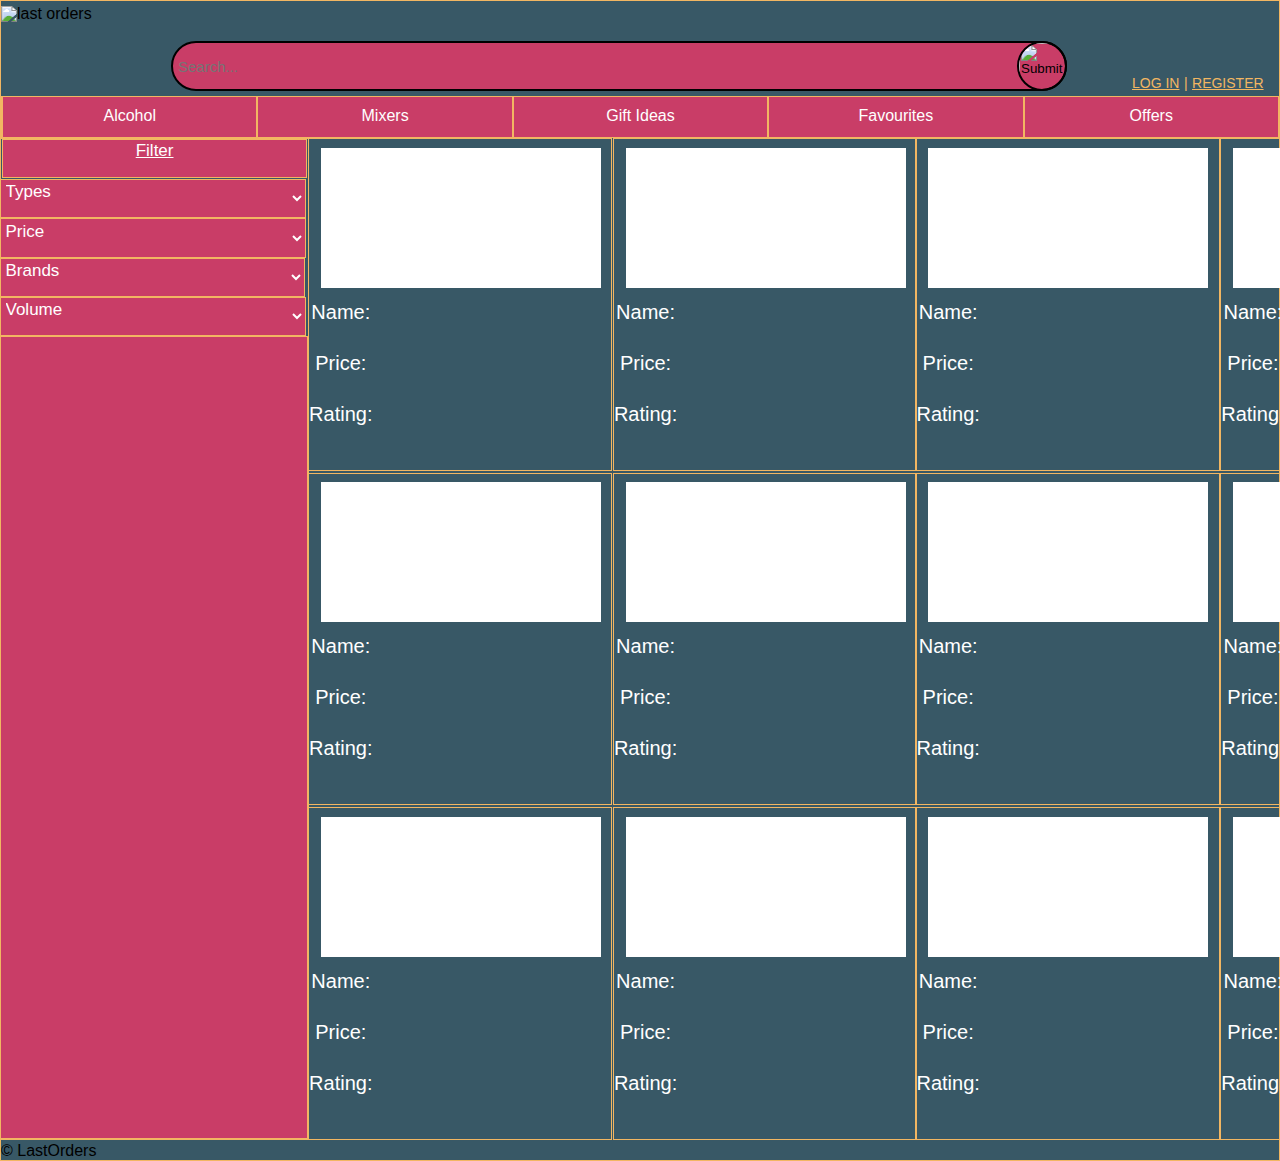
==== resultpage.html @ b649eef0 "Add files via upload" ====
<!DOCTYPE html>
<html>
    <head>
        <meta charset="utf-8">
        <title></title>
        <link rel="stylesheet" href="style.css">
        <meta name="viewport" content="width-device-width, initial-scale-1">
        <link rel="stylesheet" href="https://use.fontawesome.com/releases/v5.12.0/css/all.css">
        <script scr="lastOrder.js"></script>
    </head>
    <body>
        <header id="header">
            <img src="images/lastOrderLogo.jpg" alt="last orders" class="logo" width="105px" height="85px">
            <form action="#" method="#" class="searching">
                <input type="text" name="search" placeholder="Search..." class="searchText" />
                <input type="image" name="submit" src="images/searchbar.png" class="searchBtn" width="50px" height="50px"/>
            </form>
            <ul class="topNav">
                <a href="#">LOG IN</a>
                <span class="pipe">|</span>
                <a href="#">REGISTER</a>
            </ul>
            <div class="space"></div>
        </header>
        
        <nav id="nav">
            <ul>
                <li class="main-nav nav-drop"><a href="#">Alcohol</i></a>
                <li class="main-nav"><a href="#">Mixers</i></a>
                <li class="main-nav"><a href="#">Gift Ideas</i></a>
                <li class="main-nav"><a href="#">Favourites</i></a>
                <li class="main-nav"><a href="#">Offers</i></a>
            </ul>
        </nav>
        <main>

<table  style= "position: static; right:0.1em; top: 6.70em; overflow: hidden;" id="results" BORDER=1>
  <tr>
    <tbody>
      <td rowspan=5 class="row"> 
          <div>
          <div>
          <div id = "filter">Filter</div>
          </div>
        



          <select class name="drop_down_menu" id="types" >
          <option value="" style='display: none' selected disabled>Types</option>
           <option value="1">Type 1</option>
          <option value="2">Type 2</option>
          <option value="3">Type 3</option>
           </div>
          </div>
          </select>
          </div>

          <div>
        <select class name="drop_down_menu" id="price" >
          <option value="" style='display: none' selected disabled>Price</option>
          <option value="1" >Type 1</option>
          <option value="2">Type 2</option>
          <option value="3">Type 3</option>
        </select>
          </div>

          <div>
          <select class name="drop_down_menu" id="brands" >
           <option value="" style='display: none' selected disabled>Brands</option>
           <option value="1" >Type 1</option>
           <option value="2">Type 2</option>
           <option value="3">Type 3</option>
          </select>
           </div>

           <div>
           <select class name="drop_down_menu" id="volume" >
            <option value="" style='display: none' selected disabled>Volume</option>
            <option value="1" >Type 1</option>
            <option value="2">Type 2</option>
            <option value="3">Type 3</option>
          </select>
           </div>

           <div class name="drop_down_menu" id="blank"></div>

    

            <td style="right:0.62em; height: 30%; text-align: center;" >
           
              <div> 
                <img src="blank.png" alt="image" class="img" width="280px" height="140px"> 
              </div>

              <div id="text">Name:</div>
              <div id="text">Price:</div>
              <div id="text">Rating:</div>

            </td>
        
        
            <td style="right:0.7em; height: 30%; text-align: center;">
             
              <div> 
                <img src="blank.png" alt="image" class="img" width="280px" height="140px"> 
              </div>

              <div id="text">Name:</div>
              <div id="text">Price:</div>
              <div id="text">Rating:</div>

            </td>
        

            <td style="right:0.89em; height: 30%; text-align: center;">
             
              <div> 
                <img src="blank.png" alt="image" class="img" width="280px" height="140px"> 
              </div>

              <div id="text">Name:</div>
              <div id="text">Price:</div>
              <div id="text">Rating:</div>

            </td>
    
            <td style="right:0.97em; height: 30%; text-align: center;">
             
              <div> 
                <img src="blank.png" alt="image" class="img" width="280px" height="140px"> 
              </div>

              <div id="text">Name:</div>
              <div id="text">Price:</div>
              <div id="text">Rating:</div>

            </td>
          
           <tr>
             <td style="right:0.62em; height: 30%; text-align: center;">
            
              <div> 
                <img src="blank.png" alt="image" class="img" width="280px" height="140px"> 
              </div>

              <div id="text">Name:</div>
              <div id="text">Price:</div>
              <div id="text">Rating:</div>

            </td>
             
            </td>
             <td style="right:0.7em; height: 30%; text-align: center; ">
            
              <div> 
                <img src="blank.png" alt="image" class="img" width="280px" height="140px"> 
              </div>

              <div id="text">Name:</div>
              <div id="text">Price:</div>
              <div id="text">Rating:</div>
            
            </td>
             <td style="right:0.89em; height: 30%; text-align: center; ">
            
              <div> 
                <img src="blank.png" alt="image" class="img" width="280px" height="140px"> 
              </div>

              <div id="text">Name:</div>
              <div id="text">Price:</div>
              <div id="text">Rating:</div>

            </td>
             <td style="right:0.97em; height: 30%; text-align: center; ">
            
              <div> 
                <img src="blank.png" alt="image" class="img" width="280px" height="140px"> 
              </div>

              <div id="text">Name:</div>
              <div id="text">Price:</div>
              <div id="text">Rating:</div>
              
            </td>

          </tr>
 
          <td style="right:0.62em; height: 30%; text-align: center;" >
           
            <div> 
              <img src="blank.png" alt="image" class="img" width="280px" height="140px"> 
            </div>

            <div id="text">Name:</div>
            <div id="text">Price:</div>
            <div id="text">Rating:</div>

          </td>
      
      
          <td style="right:0.7em; height: 30%; text-align: center;">
           
            <div> 
              <img src="blank.png" alt="image" class="img" width="280px" height="140px"> 
            </div>

            <div id="text">Name:</div>
            <div id="text">Price:</div>
            <div id="text">Rating:</div>

          </td>
      

          <td style="right:0.89em; height: 30%; text-align: center;">
           
            <div> 
              <img src="blank.png" alt="image" class="img" width="280px" height="140px"> 
            </div>

            <div id="text">Name:</div>
            <div id="text">Price:</div>
            <div id="text">Rating:</div>

          </td>
  
          <td style="right:0.97em; height: 30%; text-align: center;">
           
            <div> 
              <img src="blank.png" alt="image" class="img" width="280px" height="140px"> 
            </div>

            <div id="text">Name:</div>
            <div id="text">Price:</div>
            <div id="text">Rating:</div>

          </td>

     </td>
   </tbody>
  </tr>
  
 
</table>

</section>


 </main>
        <footer id="footer" position= "fixed"; style="padding:0px 10.5em 0px 0px; ">&#169; LastOrders</footer>
</body>
</html>
---- style.css ----
*{
    margin: 0;
    padding: 0;
    box-sizing: border-box;
    font-family: Arial, Helvetica, sans-serif;
}

body{
    display: flex;
    flex-direction: column;
    min-height: 100vh;
    background-color: #385866;
    border: 1px solid #f2b662;
}

#header{
    display: flex;
    flex-flow: row wrap;
    justify-content: flex-start;
    width: 100%;
    margin: 5px 0;
    line-height: 100%;
}


.searching{
    display: flex;
    flex-flow: row wrap;
}

#header .searching {
    align-self: flex-end;
    padding: 0 65px;
}

.searchText{
    align-self: flex-end;
    width: 70vw;
    height: 50px;
    border-radius: 40px;
    padding-left: 5px;
    padding-right: 50px;
    border: 2px solid #000;
    background-color: #c93d67;
    font-size: 15px;
    color: #fff;
}

.searchBtn{
    align-self: flex-end;
    border: 2px solid #000;
    margin-left: -50px;
    border-radius: 25px;
}


#header .topNav {
    align-self: flex-end;
}

.topNav a, .topNav .pipe {
    color: #f2b662;
    font-size: 14px;
}

/*MAIN NAVIGATION */

#nav{
    width: 100%;
    background-color: #c93d67;
    border:1px solid #f2b662;
    border-right: none;
    box-sizing: border-box;
}

#nav  ul{
    overflow: hidden;
    margin: 0;
    padding: 0;
}

#nav ul .main-nav {
    list-style: none;
    float: left;
    text-align: center;
    border-left: 1px solid #f2b662;
    border-right: 1px solid #f2b662;
    width: 20%;
    width: calc(100% / 5);
    
}


nav ul .main-nav:first-child {
    border-left: none;
  }
  
nav ul .main-nav a {
    display: block;
    text-decoration: none;
    color: #fff;
    padding: 10px 0;
    height: 40px;
    transition: background 0.5s;
}

.main-nav:hover {
    background-color: rgba(125, 94, 103, 0.5);
    transition: ease-in;
}

#nav .main-nav:hover .sub-nav > li {
    display: flex;
    top: 0px;
}

#nav .main-nav:hover .sub-nav {
    background-color: #c93d67;
    border:1px solid #f2b662;
}

/* sub navigation not shown */
.sub-nav li{
    display: none;
    position: absolute;
    top: 0px;
}

/* sub navigation is shown */
.sub-nav {
    position: absolute;
    column-count: 3;
    width: 45%;
    text-align: left;
    column-rule: 1px solid #000;
}

.sub-nav li {
    position: relative;
    font-size: 15px;
    color: #fff;
}

.sub-nav .sub-head {
    font-weight: bold;
}

.sub-nav li a {
    font-size: 15px;
    line-height: 5px;

}

.sub-nav li a:hover {
    color: #000;
}

main{
    display: flex;
    
    flex: 1 0 auto;
}

/* REGISTER AND LOGIN PAGE*/
.lastOrder-form {
    display: flex;
    flex-direction: column;
    justify-content: center;
    align-items: center;
    flex: 2 0 auto;
}

.inner-form, .login-form {
    display: flex;
    justify-content: flex-end;
    color: #fff;
}

.inner-form{
    margin-bottom: 5px;
}
.login-form{
    margin-bottom: 20px;
}

.login-form > label, .inner-form > label {
    margin-right: 10px;
    align-self: center;
}
.login-form > input[type="text"],
.inner-form > input[type="text"],
.login-form > input[type="password"],
.inner-form > input[type="password"],
.inner-form > textarea,
.inner-form > #volume{
    padding: 5px 2px;
    border: 1px solid #f2b662;
    background-color: #fff;
    color: #000;
}

#product-vol{
    width: 50px;
    margin-left: 6em;
}

#volume {
    margin-left: 10px;
}

/*
.login-form > input[type="password"],
.reg-form > input[type="password"] {
    padding: 5px 2px;
    border: 1px solid #f2b662;
    background-color: #c93d67;
    color: #fff;
} */

.inner-formBtn {
    display: flex;
    justify-content: flex-end;
}

.inner-formBtn > input[type="submit"] {
    padding: 5px;
    color: #fff;
    border: 1px solid #f2b662;
    background-color: #c93d67;
    cursor: pointer;
}

.alchol-prod-section{
      display: flex;
      flex-flow: row wrap;
      padding: 15px 30px;
}

/* Home Page*/
.image-slider {
    width: 100%;
    height: 200px;
}

/* Product Page */
.alcohol-card{
    display: flex;
    flex-direction: column;
}

.alcohol-image {
    display: flex;
    justify-content: center;
    align-items: center;
    margin-bottom: 20px;
    width:230px;
    height:290px;
    border: 2px solid #000;
    background-color: #fff;
}

.alcohol-reviews{
    width:230px;
    height:120px; 
    border: 2px solid #000;
    background-color: #c93d67;
}

.alcohol-reviews h3{
    color: #fff;
    margin: 20px 0 0 10px;
}

.alcohol-reviews img{
    margin-top: 10px;
}

.alcohol-info{
    display: inline-block;
    align-self: center;
    margin: 0 3em;
    width:650px;
    height:260px;  
    border: 2px solid #000;
    background-color: #fff;
}
.alcohol-info h3 u{
    display: block;
    font-size: 20px;
    padding-top: 0.5em;
    padding-bottom: 0.5em;
    text-align: center;
}

.alcohol-info > ul{
    padding-left: 7.5em;
}
.alcohol-info > ul li {
    font-size: 13px;
    padding-bottom: 0.5em;
    padding-left: 1em;
}

.table {
    width: 100%;
}
.table tr th td {
    display: block;
}

.table tr {
    padding-top: 0.2em;
    float: left;
    width: 50%;
    border: 1px solid black;
    font-size: 12px;
}

.add-to-order {
    align-self: center;
    width:300px;
    height:330px;
    border: 2px solid #000;
    background-color: #c93d67;
}

.add-to-order h2{
    color: #fff;
    padding-top: 10px;
    padding-left: 10px;
}


.add-inner {
    display: block;
    width: 260px;
    height: 100px;
    margin: 10px;
    border: 2px solid #000000;
    background-color: #fff;
}

.add-inner li {
    list-style: none;
    margin-top: 5px;
    margin-bottom: 15px;
}


.add-form {
    display: block;
    padding-top: 15px;
    margin-left: 20px;
    width: 100%;
}

.add-form ul {
    list-style-type: none;
}

.add-form > li {
    display: flex;
    justify-content: center;
    align-items: center;
}

.add-form label {
    color: #fff;
    float: left;
    width: 200px;
}

.basket-no {
    margin-bottom: 10px;
    width: 40px;
    text-align: center;

}
.check-box {
    outline: 1px solid #000;
    transform: scale(1.5);
    margin-left: 5px;
}

.btn-add {
    width: 250px;
    margin-top: 10px;
    padding-top: 5px;
    padding-bottom: 3px;
    font-size: 18px;
    background-color: #385866;
    border: 2px solid #000;
    color: #fff;
    text-decoration: underline;
}

.btn-add:hover {
    background-color: #3e4c52;
}



.footer{
    border: 1px solid #f2b662;
    padding: 10px;
    width: 100%;
    position: relative; 

    
}
@media (min-width: 768px) {
    #nav .main-nav:hover .sub-nav > li {
            display: block;
            top: 0px;
    } 
    #nav { 
        display: block !important; 
    }

}
#nav-icon {
    display: none;
}
@media (max-width: 767px){
    html{
        width: fit-content;
    }
    #header .searching {
        align-self: flex-end;
        padding: 0 5px;
    }

    .searchText{
        width: 60vw;
    }
    #nav {
        display: none;
    }
    #nav > ul {
        width: auto;
    }
    #nav ul .main-nav {
        width: auto;

    }
   #nav ul .main-nav{
        float: none;
    }


    #nav .main-nav:hover .sub-nav {
        border: none;
    }

    .sub-nav  {
        position: static;
        column-count: 1;
        column-rule: none;
        width: 100%;
    }
    .sub-nav a{
        width: 100%;
        margin: 0 auto;
    }

    .sub-block .sub-nav {
        display: block !important;
    }
    .sub-nav li {
        display: none;
    }
    #nav-icon {
        display: block;
        height: 35px;
        background-color: rgba(125, 94, 103, 0.5);
        color: #fff;
        cursor: pointer;
        text-align: right;
        margin-right: 5px;
        font-size: 25px;
    }
}

@media screen and (max-width: 770px)   
and (max-width: 1024px) {

    html{
        width: fit-content;
    }
    #header .searching {
        align-self: flex-end;
        padding: 0 20px;
    }

    .searchText{
        width: 60vw;
    }
   #nav {
        width: auto;
    }

    #nav > ul {
        width: auto;
    }
    #nav ul .main-nav {
        width: auto;

    }
    
    .alchol-prod-section{
        display: flex;
        flex-flow: row;
        justify-content: center;
    }

    .img-product{
        width: 100px;
        height: 150px;
    }
    
    .alcohol-image {
        width:150px;
        height:200px;
    }

    .alcohol-reviews{
        width:150px;
        height:100px; 
    }
    .alcohol-reviews h3{ 
        font-size: 15px;;
    }
    .review-star{
        width: 25px;
        height: 25px;
    }

    .alcohol-reviews h3{
        margin-top: 15px;
    }

    .alcohol-info{
        align-self: flex-start;
        margin: 0 1em;
        width:auto;
        height:auto;  
    }
   .add-to-order h2{
        margin-top: 5px;
        font-size: 20px;
    }
    
    .add-to-order {
        align-self: flex-start;
        width:250px;
        height:auto;
    }

    .add-inner {
        width: 160px;
        height: 100px;
    }

    .add-inner li {
        font-size: 12px;
        height: auto;
        margin-bottom: 1px;
        margin-left: 2px;
    }
    .add-form {
        display: flex;
        flex-direction: column;
        padding-left: 6px;
        padding-top: 5px;
    }
    .add-form  label {
        width: auto;
    }
    
    
    .basket-no {
        margin-bottom: 5px;
        width: 40px;
        text-align: center;
    
    }
    .check-box {
        transform: scale(1);
    }
    
    .btn-add {
        width: 150px;
        margin-left: 10px;
    }

}

/*@media screen and (min-width : 1536px) {

    #nav > ul > .main-nav > a {
        padding: 5px 11.3em 5px 5px;
        font-size: 20px;
    }

} */


/*/ Results Page /*/

#results{
    border:0px solid #f2b662;
    padding: 1px 10em 0px 0px; 
    margin: -5px 0 0 -0.5px;
    width: 100%;
    font-size: 20px;
    text-decoration: none;
    position: relative;


}


#filter{

    font-size: 17px;
    text-decoration: underline;
    color: white;
    background-color: #c93d67;
    border: 1px solid #f2b662;
    padding: 1px 0em 16px 1px; 
    margin:  0px 2.2px 0.5px 2px; 
    text-align: center;
    box-sizing: border-box; 
    position: relative;
    margin-left: 8px;
    width:97.2%;


}


#types{

    font-size: 17px;
    color: white;
    background-color: #c93d67;
    border: 1px solid #f2b662;
    padding: 1.8px 13.64em 15px 1px; 
    box-sizing: border-box; 
    margin-left: 6px;
    position: relative;
}



#price{
    
    font-size: 17px;
    color: white;
    background-color: #c93d67;
    border: 1px solid #f2b662;
    padding: 1.5px 13.64em 15px 1px; 
    box-sizing: border-box; 
    margin-left: 6px;
    position: relative;
    
}


#brands{
    
    font-size: 17px;
    color: white;
    background-color: #c93d67;
    border: 1px solid #f2b662;
    padding: 1px 13.45em 15px 1px; 
    box-sizing: border-box; 
    margin-left: 6px;
    position: relative;
}

#volume{
    
    font-size: 17px;
    color: white;
    background-color: #c93d67;
    border: 1px solid #f2b662;
    padding: 1px 13.3em 15px 1px; 
    box-sizing: border-box; 
    position: relative;
    margin-left: 6px;

}

#blank{
    

    background-color: #c93d67;
    border: 1px solid #f2b662;
    padding: 1px 15.3em 800px 1px; 
    box-sizing: border-box; 
    position: relative;
    margin-left: 5px;

}


td{
    border: 0.5px solid #f2b662;
    padding:120px 11.95em 0px 0px;
    margin-bottom: auto;
    box-sizing: border-box; 
    position: relative;

  
}

#results .row{
    border: 0.5px solid #f2b662;
    padding: 0px 0px 0em 0px; 
    box-sizing: border-box; 
    position: relative;
    right:0.5em;
    

}

.img{
    margin: -140px 0em 0px -20px; 
    position: absolute;
}

#text{
    color:white;
    margin: 13px 0 0 0;
    padding: 0px 0px 15px 0px; 
    text-align: center;
}
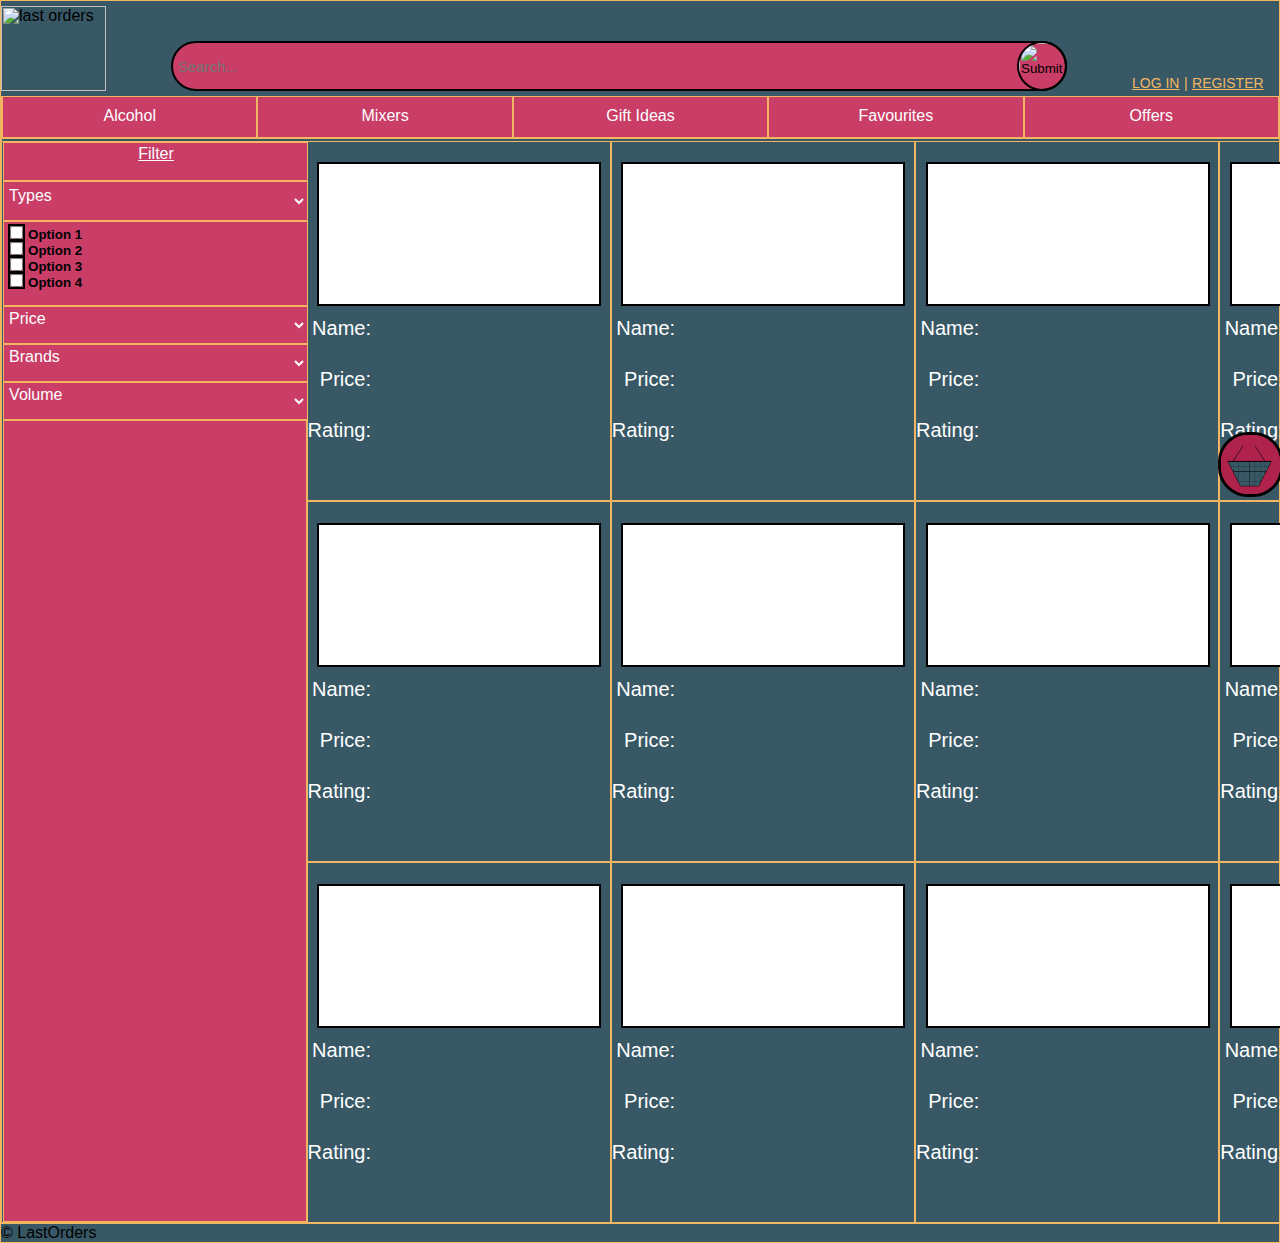
==== commit 362c725e: "Add files via upload" ====
--- a/resultpage.html
+++ b/resultpage.html
@@ -1,14 +1,27 @@
-<!DOCTYPE html>
 <html>
     <head>
         <meta charset="utf-8">
         <title></title>
         <link rel="stylesheet" href="style.css">
         <meta name="viewport" content="width-device-width, initial-scale-1">
-        <link rel="stylesheet" href="https://use.fontawesome.com/releases/v5.12.0/css/all.css">
-        <script scr="lastOrder.js"></script>
+        <script src="https://ajax.googleapis.com/ajax/libs/jquery/2.2.4/jquery.min.js"></script>
+        <script src="results.js"></script>
     </head>
+
+<!--                 Basket                    -->
+    <div id="pull-out">
+      <div style="margin-right: 14em; margin-top: 0em; padding: 0 16.2em 6px 15px;border-width: 2.5px; border-color: black; border-style:solid; background-color: white;"></style>
+      <h4 style="margin-top: 12px; margin-right: 30px; color: black; text-decoration: underline;">BASKET</h4>
+      <h4 style="margin-top: 18.5em; margin-right: 30px; color: black;">TOTAL:</h4>
+      <button style="margin-right: -10.5em; margin-top: -2.3em; float:top; float: right; padding: 9px 2.1em 0.7em 0px; border-radius: 8em 8em 8em 8em;  text-indent: 25%; border-color: black; border-style:solid; background-color:#c93d67; font-size:x-large; color: #f2b662;">Checkout</button>
+      </div>
+      
+      <a href="#" class="nav-toggle"></a>
+      
+    </div>
     <body>
+
+<!--                 Header                    -->
         <header id="header">
             <img src="images/lastOrderLogo.jpg" alt="last orders" class="logo" width="105px" height="85px">
             <form action="#" method="#" class="searching">
@@ -34,6 +47,8 @@
         </nav>
         <main>
 
+<!--                 Table                    -->
+
 <table  style= "position: static; right:0.1em; top: 6.70em; overflow: hidden;" id="results" BORDER=1>
   <tr>
     <tbody>
@@ -42,199 +57,352 @@
           <div>
           <div id = "filter">Filter</div>
           </div>
-        
-
-
-
+
+
+<!--                 Types                    -->
+
+
+ <form>
+ <div class="drop_down_menu">
+   <div class="typesMethod" onclick="typesMethod()">
+  <select id="types">
+    <option value="" style='display: none' overflow: default; selected disabled>Types</option>
+  </select>
+  <div class="select"></div>
+</div>
+<div id="typesMethod">
+  <label for="1"><input type="checkbox" id="1" style="outline: 2px solid black; margin: 0px 5px 0px 5px;" /><small style="color:black;"><b>Option 1</b></small></label>
+  <label for="2"><input type="checkbox" id="2" style="outline: 2px solid black; margin: 0px 5px 0px 5px;" /><small style="color:black;"><b>Option 2</b></small></label>
+  <label for="3"><input type="checkbox" id="3" style="outline: 2px solid black; margin: 0px 5px 0px 5px;" /><small style="color:black;"><b>Option 3</b></small></label>
+  <label for="4"><input type="checkbox" id="4" style="outline: 2px solid black; margin: 0px 5px 0px 5px;" /><small style="color:black;"><b>Option 4</b></small></label>
+</div>
+
+</div>
+ </div> 
+</form>
+
+
+<!-- <script>
+  var expanded = false;
+  function typesMethod(){
+    var checkbox = document.getElementById("typesMethod");
+    if(!expanded){
+      checkbox.style.display = "block";
+      expanded = true;
+    } else {
+      checkbox.style.display = "none";
+      expanded = false;
+    }
+  }
+</script> -->
+
+<!--                 Price                    -->
+
+<form>
+  <div class="drop_down_menu">
+    <div class="priceMethod" onclick="priceMethod()">
+   <select id="price">
+     <option value="" style='display: none' overflow: default; selected disabled>Price</option>
+   </select>
+   <div class="select"></div>
+ </div>
+ <div id="priceMethod">
+  <label for="5"><input type="checkbox" id="1" style="outline: 2px solid black; margin: 0px 5px 0px 5px;" /><small style="color:black;"><b>Option 5</b></small></label>
+  <label for="6"><input type="checkbox" id="2" style="outline: 2px solid black; margin: 0px 5px 0px 5px;" /><small style="color:black;"><b>Option 6</b></small></label>
+  <label for="7"><input type="checkbox" id="3" style="outline: 2px solid black; margin: 0px 5px 0px 5px;" /><small style="color:black;"><b>Option 7</b></small></label>
+  <label for="8"><input type="checkbox" id="4" style="outline: 2px solid black; margin: 0px 5px 0px 5px;" /><small style="color:black;"><b>Option 8</b></small></label>
+ </div>
+ 
+ </div>
+  </div> 
+ </form>
+
+ <!-- <script>
+  var expanded = false;
+  function priceMethod(){
+    var checkbox = document.getElementById("priceMethod");
+    if(!expanded){
+      checkbox.style.display = "block";
+      expanded = true;
+    } else {
+      checkbox.style.display = "none";
+      expanded = false;
+    }
+  }
+</script> -->
+
+<!--                 Brands                    -->
+
+ <form>
+  <div class="drop_down_menu">
+    <div class="brandsMethod" onclick="brandsMethod()">
+   <select id="brands">
+     <option value="" style='display: none' overflow: default; selected disabled>Brands</option>
+   </select>
+   <div class="select"></div>
+ </div>
+ <div id="brandsMethod">
+  <label for="9"><input type="checkbox" id="1" style="outline: 2px solid black; margin: 0px 5px 0px 5px;" /><small style="color:black;"><b>Option 9</b></small></label>
+  <label for="10"><input type="checkbox" id="2" style="outline: 2px solid black; margin: 0px 5px 0px 5px;" /><small style="color:black;"><b>Option 10</b></small></label>
+  <label for="11"><input type="checkbox" id="3" style="outline: 2px solid black; margin: 0px 5px 0px 5px;" /><small style="color:black;"><b>Option 11</b></small></label>
+  <label for="12"><input type="checkbox" id="4" style="outline: 2px solid black; margin: 0px 5px 0px 5px;" /><small style="color:black;"><b>Option 12</b></small></label>
+ </div>
+ 
+ </div>
+  </div> 
+ </form>
+
+ <!-- <script>
+  var expanded = false;
+  function brandsMethod(){
+    var checkbox = document.getElementById("brandsMethod");
+    if(!expanded){
+      checkbox.style.display = "block";
+      expanded = true;
+    } else {
+      checkbox.style.display = "none";
+      expanded = false;
+    }
+  }
+</script> -->
+
+<!--                 Volume                    -->
+
+ <form>
+  <div class="drop_down_menu">
+    <div class="volumeMethod" onclick="volumeMethod()">
+   <select id="volume">
+     <option value="" style='display: none' overflow: default; selected disabled>Volume</option>
+   </select>
+   <div class="select"></div>
+ </div>
+ <div id="volumeMethod">
+  <label for="13"><input type="checkbox" id="1" style="outline: 2px solid black; margin: 0px 5px 0px 5px;" /><small style="color:black;"><b>Option 13</b></small></label>
+  <label for="14"><input type="checkbox" id="2" style="outline: 2px solid black; margin: 0px 5px 0px 5px;" /><small style="color:black;"><b>Option 14</b></small></label>
+  <label for="15"><input type="checkbox" id="3" style="outline: 2px solid black; margin: 0px 5px 0px 5px;" /><small style="color:black;"><b>Option 15</b></small></label>
+  <label for="16"><input type="checkbox" id="4" style="outline: 2px solid black; margin: 0px 5px 0px 5px;" /><small style="color:black;"><b>Option 16</b></small></label>
+ </div>
+ 
+ </div>
+  </div> 
+ </form>
+
+ <!-- <script>
+  var expanded = false;
+  function volumeMethod(){
+    var checkbox = document.getElementById("volumeMethod");
+    if(!expanded){
+      checkbox.style.display = "block";
+      expanded = true;
+    } else {
+      checkbox.style.display = "none";
+      expanded = false;
+    }
+  }
+</script> -->
+
+<!--                 OLD METHOD                    -->
+
+<!--TYPES-->
+
+<!-- 
           <select class name="drop_down_menu" id="types" >
           <option value="" style='display: none' selected disabled>Types</option>
            <option value="1">Type 1</option>
           <option value="2">Type 2</option>
           <option value="3">Type 3</option>
+          
            </div>
           </div>
           </select>
-          </div>
-
-          <div>
+        
+          </div> -->
+
+<!--PRICE-->
+
+<!--
+            <div>
         <select class name="drop_down_menu" id="price" >
           <option value="" style='display: none' selected disabled>Price</option>
           <option value="1" >Type 1</option>
           <option value="2">Type 2</option>
           <option value="3">Type 3</option>
         </select>
-          </div>
-
-          <div>
+          </div> -->
+
+<!--BRANDS-->
+
+<!-- 
+           <div>
           <select class name="drop_down_menu" id="brands" >
            <option value="" style='display: none' selected disabled>Brands</option>
            <option value="1" >Type 1</option>
            <option value="2">Type 2</option>
            <option value="3">Type 3</option>
           </select>
-           </div>
-
-           <div>
+           </div> -->
+
+<!--VOLUME-->
+
+           <!-- <div>
            <select class name="drop_down_menu" id="volume" >
             <option value="" style='display: none' selected disabled>Volume</option>
             <option value="1" >Type 1</option>
             <option value="2">Type 2</option>
             <option value="3">Type 3</option>
           </select>
-           </div>
-
-           <div class name="drop_down_menu" id="blank"></div>
-
-    
-
-            <td style="right:0.62em; height: 30%; text-align: center;" >
+           </div> -->
+
+           <div class name="blank" id="blank"></div>
+
+<div>
+            <td style="right:0.5em; height: 30%; text-align: center;" >
            
               <div> 
-                <img src="blank.png" alt="image" class="img" width="280px" height="140px"> 
-              </div>
-
-              <div id="text">Name:</div>
-              <div id="text">Price:</div>
-              <div id="text">Rating:</div>
+                <img src="blank.png" alt="image" class="img" width="280px" height="140px" style="outline: 2px solid black;"> 
+              </div>
+
+              <div id="text" style="text-align: right">Name:</div>
+              <div id="text" style="text-align: right">Price:</div>
+              <div id="text" style="text-align: right">Rating:</div>
 
             </td>
         
         
-            <td style="right:0.7em; height: 30%; text-align: center;">
+            <td style="right:0.5em; height: 30%; text-align: center;">
              
               <div> 
-                <img src="blank.png" alt="image" class="img" width="280px" height="140px"> 
-              </div>
-
-              <div id="text">Name:</div>
-              <div id="text">Price:</div>
-              <div id="text">Rating:</div>
+                <img src="blank.png" alt="image" class="img" width="280px" height="140px" style="outline: 2px solid black;"> 
+              </div>
+
+              <div id="text" style="text-align: right">Name:</div>
+              <div id="text" style="text-align: right">Price:</div>
+              <div id="text" style="text-align: right">Rating:</div>
 
             </td>
         
 
-            <td style="right:0.89em; height: 30%; text-align: center;">
+            <td style="right:0.5em; height: 30%; text-align: center;">
              
               <div> 
-                <img src="blank.png" alt="image" class="img" width="280px" height="140px"> 
-              </div>
-
-              <div id="text">Name:</div>
-              <div id="text">Price:</div>
-              <div id="text">Rating:</div>
+                <img src="blank.png" alt="image" class="img" width="280px" height="140px" style="outline: 2px solid black;"> 
+              </div>
+
+              <div id="text" style="text-align: right">Name:</div>
+              <div id="text" style="text-align: right">Price:</div>
+              <div id="text" style="text-align: right">Rating:</div>
 
             </td>
     
-            <td style="right:0.97em; height: 30%; text-align: center;">
+            <td style="right:0.5em; height: 30%; text-align: center;">
              
               <div> 
-                <img src="blank.png" alt="image" class="img" width="280px" height="140px"> 
-              </div>
-
-              <div id="text">Name:</div>
-              <div id="text">Price:</div>
-              <div id="text">Rating:</div>
+                <img src="blank.png" alt="image" class="img" width="280px" height="140px" style="outline: 2px solid black;"> 
+              </div>
+
+              <div id="text" style="text-align: right">Name:</div>
+              <div id="text" style="text-align: right">Price:</div>
+              <div id="text" style="text-align: right">Rating:</div>
 
             </td>
           
            <tr>
-             <td style="right:0.62em; height: 30%; text-align: center;">
+             <td style="right:0.5em; height: 30%; text-align: center;">
             
               <div> 
-                <img src="blank.png" alt="image" class="img" width="280px" height="140px"> 
-              </div>
-
-              <div id="text">Name:</div>
-              <div id="text">Price:</div>
-              <div id="text">Rating:</div>
+                <img src="blank.png" alt="image" class="img" width="280px" height="140px" style="outline: 2px solid black;"> 
+              </div>
+
+              <div id="text" style="text-align: right">Name:</div>
+              <div id="text" style="text-align: right">Price:</div>
+              <div id="text" style="text-align: right">Rating:</div>
 
             </td>
              
             </td>
-             <td style="right:0.7em; height: 30%; text-align: center; ">
+             <td style="right:0.5em; height: 30%; text-align: center; ">
             
               <div> 
-                <img src="blank.png" alt="image" class="img" width="280px" height="140px"> 
-              </div>
-
-              <div id="text">Name:</div>
-              <div id="text">Price:</div>
-              <div id="text">Rating:</div>
+                <img src="blank.png" alt="image" class="img" width="280px" height="140px" style="outline: 2px solid black;"> 
+              </div>
+
+              <div id="text" style="text-align: right">Name:</div>
+              <div id="text" style="text-align: right">Price:</div>
+              <div id="text" style="text-align: right">Rating:</div>
             
             </td>
-             <td style="right:0.89em; height: 30%; text-align: center; ">
+             <td style="right:0.5em; height: 30%; text-align: center; ">
             
               <div> 
-                <img src="blank.png" alt="image" class="img" width="280px" height="140px"> 
-              </div>
-
-              <div id="text">Name:</div>
-              <div id="text">Price:</div>
-              <div id="text">Rating:</div>
-
-            </td>
-             <td style="right:0.97em; height: 30%; text-align: center; ">
+                <img src="blank.png" alt="image" class="img" width="280px" height="140px" style="outline: 2px solid black;"> 
+              </div>
+
+              <div id="text" style="text-align: right">Name:</div>
+              <div id="text" style="text-align: right">Price:</div>
+              <div id="text" style="text-align: right">Rating:</div>
+
+            </td>
+             <td style="right:0.5em; height: 30%; text-align: center; ">
             
               <div> 
-                <img src="blank.png" alt="image" class="img" width="280px" height="140px"> 
-              </div>
-
-              <div id="text">Name:</div>
-              <div id="text">Price:</div>
-              <div id="text">Rating:</div>
+                <img src="blank.png" alt="image" class="img" width="280px" height="140px" style="outline: 2px solid black;"> 
+              </div>
+
+              <div id="text" style="text-align: right">Name:</div>
+              <div id="text" style="text-align: right">Price:</div>
+              <div id="text" style="text-align: right">Rating:</div>
               
             </td>
 
           </tr>
  
-          <td style="right:0.62em; height: 30%; text-align: center;" >
+          <td style="right:0.5em; height: 30%; text-align: center;" >
            
             <div> 
-              <img src="blank.png" alt="image" class="img" width="280px" height="140px"> 
+              <img src="blank.png" alt="image" class="img" width="280px" height="140px" style="outline: 2px solid black;"> 
             </div>
 
-            <div id="text">Name:</div>
-            <div id="text">Price:</div>
-            <div id="text">Rating:</div>
+            <div id="text" style="text-align: right">Name:</div>
+            <div id="text" style="text-align: right">Price:</div>
+            <div id="text" style="text-align: right">Rating:</div>
 
           </td>
       
       
-          <td style="right:0.7em; height: 30%; text-align: center;">
+          <td style="right:0.5em; height: 30%; text-align: center;">
            
             <div> 
-              <img src="blank.png" alt="image" class="img" width="280px" height="140px"> 
+              <img src="blank.png" alt="image" class="img" width="280px" height="140px" style="outline: 2px solid black;"> 
             </div>
 
-            <div id="text">Name:</div>
-            <div id="text">Price:</div>
-            <div id="text">Rating:</div>
+            <div id="text" style="text-align: right">Name:</div>
+            <div id="text" style="text-align: right">Price:</div>
+            <div id="text" style="text-align: right">Rating:</div>
 
           </td>
       
 
-          <td style="right:0.89em; height: 30%; text-align: center;">
+          <td style="right:0.5em; height: 30%; text-align: center;">
            
             <div> 
-              <img src="blank.png" alt="image" class="img" width="280px" height="140px"> 
+              <img src="blank.png" alt="image" class="img" width="280px" height="140px" style="outline: 2px solid black;"> 
             </div>
 
-            <div id="text">Name:</div>
-            <div id="text">Price:</div>
-            <div id="text">Rating:</div>
+            <div id="text" style="text-align: right">Name:</div>
+            <div id="text" style="text-align: right">Price:</div>
+            <div id="text" style="text-align: right">Rating:</div>
 
           </td>
   
-          <td style="right:0.97em; height: 30%; text-align: center;">
+          <td style="right:0.5em; height: 30%; text-align: center;">
            
             <div> 
-              <img src="blank.png" alt="image" class="img" width="280px" height="140px"> 
+              <img src="blank.png" alt="image" class="img" width="280px" height="140px" style="outline: 2px solid black;"> 
             </div>
 
-            <div id="text">Name:</div>
-            <div id="text">Price:</div>
-            <div id="text">Rating:</div>
-
+            <div id="text" style="text-align: right">Name:</div>
+            <div id="text" style="text-align: right">Price:</div>
+            <div id="text" style="text-align: right">Rating:</div>
           </td>
 
      </td>
@@ -250,4 +418,5 @@
  </main>
         <footer id="footer" position= "fixed"; style="padding:0px 10.5em 0px 0px; ">&#169; LastOrders</footer>
 </body>
-</html>  +</html>  
+
--- a/style.css
+++ b/style.css
@@ -606,15 +606,15 @@
 
 
 /*/ Results Page /*/
-
 #results{
-    border:0px solid #f2b662;
-    padding: 1px 10em 0px 0px; 
-    margin: -5px 0 0 -0.5px;
+    border:0.5px solid #f2b662;
+    padding: 1.5px 10em 0px 0px; 
+    margin: 0px 0 0 0px;
     width: 100%;
     font-size: 20px;
     text-decoration: none;
     position: relative;
+    margin-left: 0.1px;
 
 
 }
@@ -622,108 +622,199 @@
 
 #filter{
 
-    font-size: 17px;
+    font-size: 16px;
     text-decoration: underline;
     color: white;
     background-color: #c93d67;
+    border: 1.15px solid #f2b662;
+    padding: 2px 0em 17px 1px; 
+    margin:  0px 3px 0.5px 5px; 
+    text-align: center;
+    box-sizing: border-box; 
+    position: relative;
+    width:304.5px;
+    left: 5.2px;
+
+
+}
+
+
+#types{
+
+    font-size: 16px;
+    color: white;
+    background-color: #c93d67;
+    border: 1.15px solid #f2b662;
+    padding: 4px 13.64em 15px 1px; 
+    box-sizing: border-box; 
+    margin-left: 6px;
+    position: relative;
+    width:305px;
+    left: 4px;
+
+
+}
+
+#typesMethod{
+
+    font-size: 16px;
+    color: white;
+    background-color: #c93d67;
+    border: 1.15px solid #f2b662;
+    padding: 4px 13.64em 15px 1px; 
+    box-sizing: border-box; 
+    margin-left: 6px;
+    position: relative;
+    width:305px;
+    left: 4px;
+    /* display: none; */
+
+}
+
+#price{
+    
+    font-size: 16px;
+    color: white;
+    background-color: #c93d67;
+    border: 1.15px solid #f2b662;
+    padding: 2px 13.64em 15px 1px; 
+    box-sizing: border-box; 
+    margin-left: 6px;
+    position: relative;
+    width:305px;
+    left: 4px;
+
+    
+}
+
+#priceMethod{
+
+    font-size: 16px;
+    color: white;
+    background-color: #c93d67;
+    border: 1.15px solid #f2b662;
+    padding: 4px 13.64em 15px 1px; 
+    box-sizing: border-box; 
+    margin-left: 6px;
+    position: relative;
+    width:305px;
+    left: 4px;
+    display: none;
+
+}
+
+
+#brands{
+    
+    font-size: 16px;
+    color: white;
+    background-color: #c93d67;
     border: 1px solid #f2b662;
-    padding: 1px 0em 16px 1px; 
-    margin:  0px 2.2px 0.5px 2px; 
-    text-align: center;
-    box-sizing: border-box; 
-    position: relative;
-    margin-left: 8px;
-    width:97.2%;
-
-
-}
-
-
-#types{
-
-    font-size: 17px;
+    padding: 2px 13.45em 15px 1px; 
+    box-sizing: border-box; 
+    margin-left: 6px;
+    position: relative;
+    width:305px;
+    left: 4px;
+
+
+}
+
+#brandsMethod{
+
+    font-size: 16px;
     color: white;
     background-color: #c93d67;
+    border: 1.15px solid #f2b662;
+    padding: 4px 13.64em 15px 1px; 
+    box-sizing: border-box; 
+    margin-left: 6px;
+    position: relative;
+    width:305px;
+    left: 4px;
+    display: none;
+
+}
+
+#volume{
+    
+    font-size: 16px;
+    color: white;
+    background-color: #c93d67;
     border: 1px solid #f2b662;
-    padding: 1.8px 13.64em 15px 1px; 
-    box-sizing: border-box; 
+    padding: 2px 13.3em 15px 1px; 
+    box-sizing: border-box; 
+    position: relative;
     margin-left: 6px;
-    position: relative;
-}
-
-
-
-#price{
-    
-    font-size: 17px;
+    width:305px;
+    left: 4px;
+
+
+
+}
+
+#volumeMethod{
+
+    font-size: 16px;
     color: white;
     background-color: #c93d67;
+    border: 1.15px solid #f2b662;
+    padding: 4px 13.64em 15px 1px; 
+    box-sizing: border-box; 
+    margin-left: 6px;
+    position: relative;
+    width:305px;
+    left: 4px;
+    display: none;
+
+}
+
+#blank{
+    
+
+    background-color: #c93d67;
     border: 1px solid #f2b662;
-    padding: 1.5px 13.64em 15px 1px; 
-    box-sizing: border-box; 
+    padding: 1px 0em 799px 0px;
+    margin: 0 0 -20px 0; 
+    box-sizing: border-box; 
+    position: relative;
     margin-left: 6px;
-    position: relative;
-    
-}
-
-
-#brands{
-    
-    font-size: 17px;
-    color: white;
-    background-color: #c93d67;
-    border: 1px solid #f2b662;
-    padding: 1px 13.45em 15px 1px; 
-    box-sizing: border-box; 
-    margin-left: 6px;
-    position: relative;
-}
-
-#volume{
-    
-    font-size: 17px;
-    color: white;
-    background-color: #c93d67;
-    border: 1px solid #f2b662;
-    padding: 1px 13.3em 15px 1px; 
-    box-sizing: border-box; 
-    position: relative;
-    margin-left: 6px;
-
-}
-
-#blank{
-    
-
-    background-color: #c93d67;
-    border: 1px solid #f2b662;
-    padding: 1px 15.3em 800px 1px; 
-    box-sizing: border-box; 
-    position: relative;
-    margin-left: 5px;
+    width:305px;
+    left: 4px;
+    z-index: -1;
+
 
 }
 
 
 td{
     border: 0.5px solid #f2b662;
-    padding:120px 11.95em 0px 0px;
-    margin-bottom: auto;
-    box-sizing: border-box; 
-    position: relative;
-
-  
-}
+    padding:120px 11.942em 0px 0px;
+    box-sizing: border-box; 
+    position: relative;
+    
+
+}
+
+
 
 #results .row{
     border: 0.5px solid #f2b662;
-    padding: 0px 0px 0em 0px; 
+    padding: 0px 0px 1em 0px; 
     box-sizing: border-box; 
     position: relative;
     right:0.5em;
     
 
 }
+
+#results {
+    border-spacing: 0px;
+    
+
+}
+
+
 
 .img{
     margin: -140px 0em 0px -20px; 
@@ -736,3 +827,47 @@
     padding: 0px 0px 15px 0px; 
     text-align: center;
 }
+
+#pull-out{
+
+    position: fixed;
+    z-index: 1;
+    right: 0;
+    top: 17em;
+    height: 50%;
+    width: 300px;
+    max-width: 350px;
+    background-color:  #c93d67;
+    box-sizing: border-box;
+    padding:10px;
+    color: #fff;
+    border-style: solid;
+    border-color:black;
+    transition: .6s;
+    margin-right: -300px;
+    
+}
+
+
+#pull-out.hidden {
+    margin-right: 0px;
+}
+
+
+#pull-out a.nav-toggle {
+    position: absolute;
+    content:url(Basket.png);
+    left: -65px;
+    top:9.8em;
+    width: 65px;
+    height: 65px;
+    background-color:  #c93d67;
+    border-radius: 30px 30px 30px 30px;
+    border-style: solid;
+    border-color:black;
+
+}
+
+#pull-out .pressed{
+    margin-right:0;
+}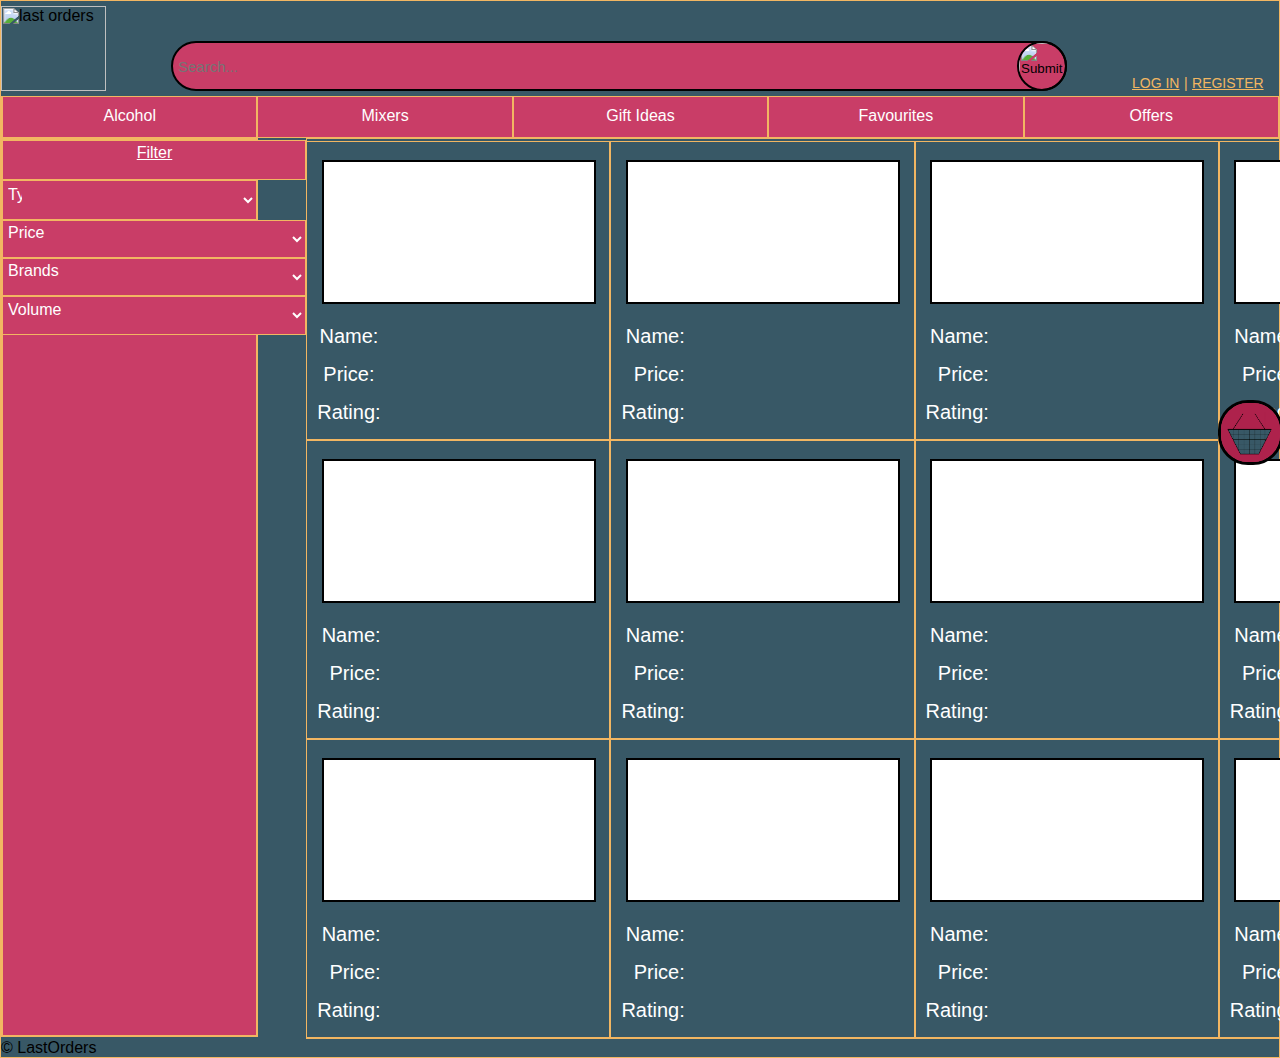
==== commit ef0cfd2c: "Result Page Update" ====
--- a/resultpage.html
+++ b/resultpage.html
@@ -8,415 +8,394 @@
         <script src="results.js"></script>
     </head>
 
-<!--                 Basket                    -->
+                    <!--              Basket                 -->
+
     <div id="pull-out">
       <div style="margin-right: 14em; margin-top: 0em; padding: 0 16.2em 6px 15px;border-width: 2.5px; border-color: black; border-style:solid; background-color: white;"></style>
       <h4 style="margin-top: 12px; margin-right: 30px; color: black; text-decoration: underline;">BASKET</h4>
       <h4 style="margin-top: 18.5em; margin-right: 30px; color: black;">TOTAL:</h4>
       <button style="margin-right: -10.5em; margin-top: -2.3em; float:top; float: right; padding: 9px 2.1em 0.7em 0px; border-radius: 8em 8em 8em 8em;  text-indent: 25%; border-color: black; border-style:solid; background-color:#c93d67; font-size:x-large; color: #f2b662;">Checkout</button>
-      </div>
+    </div>
       
-      <a href="#" class="nav-toggle"></a>
+    <a href="#" class="nav-toggle"></a>
       
     </div>
-    <body>
-
-<!--                 Header                    -->
-        <header id="header">
-            <img src="images/lastOrderLogo.jpg" alt="last orders" class="logo" width="105px" height="85px">
-            <form action="#" method="#" class="searching">
-                <input type="text" name="search" placeholder="Search..." class="searchText" />
-                <input type="image" name="submit" src="images/searchbar.png" class="searchBtn" width="50px" height="50px"/>
-            </form>
-            <ul class="topNav">
-                <a href="#">LOG IN</a>
-                <span class="pipe">|</span>
-                <a href="#">REGISTER</a>
-            </ul>
+  <body>
+
+                    <!--                 Header                    -->
+
+    <header id="header">
+      <img src="images/lastOrderLogo.jpg" alt="last orders" class="logo" width="105px" height="85px">
+         <form action="#" method="#" class="searching">
+           <input type="text" name="search" placeholder="Search..." class="searchText" />
+           <input type="image" name="submit" src="images/searchbar.png" class="searchBtn" width="50px" height="50px"/>
+         </form>
+        <ul class="topNav">
+            <a href="#">LOG IN</a>
+            <span class="pipe">|</span>
+            <a href="#">REGISTER</a>
+        </ul>
             <div class="space"></div>
-        </header>
+    </header>
         
         <nav id="nav">
-            <ul>
-                <li class="main-nav nav-drop"><a href="#">Alcohol</i></a>
-                <li class="main-nav"><a href="#">Mixers</i></a>
-                <li class="main-nav"><a href="#">Gift Ideas</i></a>
-                <li class="main-nav"><a href="#">Favourites</i></a>
-                <li class="main-nav"><a href="#">Offers</i></a>
-            </ul>
+          <ul>
+            <li class="main-nav nav-drop"><a href="#">Alcohol</i></a>
+            <li class="main-nav"><a href="#">Mixers</i></a>
+            <li class="main-nav"><a href="#">Gift Ideas</i></a>
+            <li class="main-nav"><a href="#">Favourites</i></a>
+            <li class="main-nav"><a href="#">Offers</i></a>
+          </ul>
         </nav>
-        <main>
-
-<!--                 Table                    -->
-
-<table  style= "position: static; right:0.1em; top: 6.70em; overflow: hidden;" id="results" BORDER=1>
-  <tr>
-    <tbody>
-      <td rowspan=5 class="row"> 
+      <main>
+
+                  <!--                Sidebar                     -->
+
+         <div id="sidebar" BORDER=1 style="  position: absolute; width: 20.1%; margin-top:0px; float: left; min-height: 899px;">
           <div>
-          <div>
-          <div id = "filter">Filter</div>
-          </div>
-
-
-<!--                 Types                    -->
-
-
- <form>
- <div class="drop_down_menu">
-   <div class="typesMethod" onclick="typesMethod()">
-  <select id="types">
-    <option value="" style='display: none' overflow: default; selected disabled>Types</option>
-  </select>
-  <div class="select"></div>
-</div>
-<div id="typesMethod">
-  <label for="1"><input type="checkbox" id="1" style="outline: 2px solid black; margin: 0px 5px 0px 5px;" /><small style="color:black;"><b>Option 1</b></small></label>
-  <label for="2"><input type="checkbox" id="2" style="outline: 2px solid black; margin: 0px 5px 0px 5px;" /><small style="color:black;"><b>Option 2</b></small></label>
-  <label for="3"><input type="checkbox" id="3" style="outline: 2px solid black; margin: 0px 5px 0px 5px;" /><small style="color:black;"><b>Option 3</b></small></label>
-  <label for="4"><input type="checkbox" id="4" style="outline: 2px solid black; margin: 0px 5px 0px 5px;" /><small style="color:black;"><b>Option 4</b></small></label>
-</div>
-
-</div>
- </div> 
-</form>
-
-
-<!-- <script>
-  var expanded = false;
-  function typesMethod(){
-    var checkbox = document.getElementById("typesMethod");
-    if(!expanded){
-      checkbox.style.display = "block";
-      expanded = true;
-    } else {
-      checkbox.style.display = "none";
-      expanded = false;
-    }
-  }
-</script> -->
-
-<!--                 Price                    -->
-
-<form>
-  <div class="drop_down_menu">
-    <div class="priceMethod" onclick="priceMethod()">
-   <select id="price">
-     <option value="" style='display: none' overflow: default; selected disabled>Price</option>
-   </select>
-   <div class="select"></div>
- </div>
- <div id="priceMethod">
-  <label for="5"><input type="checkbox" id="1" style="outline: 2px solid black; margin: 0px 5px 0px 5px;" /><small style="color:black;"><b>Option 5</b></small></label>
-  <label for="6"><input type="checkbox" id="2" style="outline: 2px solid black; margin: 0px 5px 0px 5px;" /><small style="color:black;"><b>Option 6</b></small></label>
-  <label for="7"><input type="checkbox" id="3" style="outline: 2px solid black; margin: 0px 5px 0px 5px;" /><small style="color:black;"><b>Option 7</b></small></label>
-  <label for="8"><input type="checkbox" id="4" style="outline: 2px solid black; margin: 0px 5px 0px 5px;" /><small style="color:black;"><b>Option 8</b></small></label>
- </div>
+            <div>
+              <div id = "filter">Filter</div>
+           </div>
+
+
+                   <!--                 Types                    -->
+
+            <form>
+              <div class="drop_down_menu">
+                <div class="typesMethod" onclick="typesMethod()">
+                  <select id="types">
+                     <option value="" style='display: none' overflow: default; selected disabled>Types</option>
+                  </select>
+                 <div class="select"></div>
+               </div>
+              
+               <div id="typesMethod">
+                 <label for="1"><input type="checkbox" id="1" style="outline: 2px solid black; margin: 5px 15px -11.5px 30px;" /><small style="color:black;"><b style="white-space: nowrap; margin: 0 0 0 50px;">Option 1</b></small></label>
+                 <label for="2"><input type="checkbox" id="2" style="outline: 2px solid black; margin: 5px 15px -11.5px 30px;" /><small style="color:black;"><b style="white-space: nowrap; margin: 0 0 0 50px;">Option 2</b></small></label>
+                 <label for="3"><input type="checkbox" id="3" style="outline: 2px solid black; margin: 5px 15px -11.5px 30px;" /><small style="color:black;"><b style="white-space: nowrap; margin: 0 0 0 50px;">Option 3</b></small></label>
+                 <label for="4"><input type="checkbox" id="4" style="outline: 2px solid black; margin: 5px 15px -11.5px 30px;" /><small style="color:black;"><b style="white-space: nowrap; margin: 0 0 0 50px;">Option 4</b></small></label>
+               </div>
+
+              </div>
  
- </div>
-  </div> 
- </form>
-
- <!-- <script>
-  var expanded = false;
-  function priceMethod(){
-    var checkbox = document.getElementById("priceMethod");
-    if(!expanded){
-      checkbox.style.display = "block";
-      expanded = true;
-    } else {
-      checkbox.style.display = "none";
-      expanded = false;
-    }
-  }
-</script> -->
-
-<!--                 Brands                    -->
-
- <form>
-  <div class="drop_down_menu">
-    <div class="brandsMethod" onclick="brandsMethod()">
-   <select id="brands">
-     <option value="" style='display: none' overflow: default; selected disabled>Brands</option>
-   </select>
-   <div class="select"></div>
- </div>
- <div id="brandsMethod">
-  <label for="9"><input type="checkbox" id="1" style="outline: 2px solid black; margin: 0px 5px 0px 5px;" /><small style="color:black;"><b>Option 9</b></small></label>
-  <label for="10"><input type="checkbox" id="2" style="outline: 2px solid black; margin: 0px 5px 0px 5px;" /><small style="color:black;"><b>Option 10</b></small></label>
-  <label for="11"><input type="checkbox" id="3" style="outline: 2px solid black; margin: 0px 5px 0px 5px;" /><small style="color:black;"><b>Option 11</b></small></label>
-  <label for="12"><input type="checkbox" id="4" style="outline: 2px solid black; margin: 0px 5px 0px 5px;" /><small style="color:black;"><b>Option 12</b></small></label>
- </div>
+            </form>
+
+            <!-- If the dropdown bar is clicked, display the tickboxes, and close it when the user clicks it again. Otherwise, remain closed. [1] -->
+             <script>
+                 var clicked = true;
+                 function typesMethod(){
+                   var tickbox = document.getElementById("typesMethod");
+
+                     if(clicked){
+                       tickbox.style.display = "block";
+                       clicked = false;
+  
+                    } else {
+                       tickbox.style.display = "none";
+                       clicked = true;
+                           }
+                  }
+               </script>
+
+                  <!--                 Price                    -->
+
+            <form>
+              <div class="drop_down_menu">
+                <div class="priceMethod" onclick="priceMethod()">
+                  <select id="price">
+                    <option value="" style='display: none' overflow: default; selected disabled>Price</option>
+                  </select>
+                  <div class="select"></div>
+               </div>
+                  <div id="priceMethod">
+                    <label for="5"><input type="checkbox" id="1" style="outline: 2px solid black; margin: 5px 15px -11.5px 30px;" /><small style="color:black;"><b style="white-space: nowrap; margin: 0 0 0 50px;">Option 5</b></small></label>
+                    <label for="6"><input type="checkbox" id="2" style="outline: 2px solid black; margin: 5px 15px -11.5px 30px;" /><small style="color:black;"><b style="white-space: nowrap; margin: 0 0 0 50px;">Option 6</b></small></label>
+                    <label for="7"><input type="checkbox" id="3" style="outline: 2px solid black; margin: 5px 15px -11.5px 30px;" /><small style="color:black;"><b style="white-space: nowrap; margin: 0 0 0 50px;">Option 7</b></small></label>
+                    <label for="8"><input type="checkbox" id="4" style="outline: 2px solid black; margin: 5px 15px -11.5px 30px;" /><small style="color:black;"><b style="white-space: nowrap; margin: 0 0 0 50px;">Option 8</b></small></label>
+                 </div>
  
- </div>
-  </div> 
- </form>
-
- <!-- <script>
-  var expanded = false;
-  function brandsMethod(){
-    var checkbox = document.getElementById("brandsMethod");
-    if(!expanded){
-      checkbox.style.display = "block";
-      expanded = true;
-    } else {
-      checkbox.style.display = "none";
-      expanded = false;
-    }
-  }
-</script> -->
-
-<!--                 Volume                    -->
-
- <form>
-  <div class="drop_down_menu">
-    <div class="volumeMethod" onclick="volumeMethod()">
-   <select id="volume">
-     <option value="" style='display: none' overflow: default; selected disabled>Volume</option>
-   </select>
-   <div class="select"></div>
- </div>
- <div id="volumeMethod">
-  <label for="13"><input type="checkbox" id="1" style="outline: 2px solid black; margin: 0px 5px 0px 5px;" /><small style="color:black;"><b>Option 13</b></small></label>
-  <label for="14"><input type="checkbox" id="2" style="outline: 2px solid black; margin: 0px 5px 0px 5px;" /><small style="color:black;"><b>Option 14</b></small></label>
-  <label for="15"><input type="checkbox" id="3" style="outline: 2px solid black; margin: 0px 5px 0px 5px;" /><small style="color:black;"><b>Option 15</b></small></label>
-  <label for="16"><input type="checkbox" id="4" style="outline: 2px solid black; margin: 0px 5px 0px 5px;" /><small style="color:black;"><b>Option 16</b></small></label>
- </div>
+              </div>
+
+            </form>
+
+            <!-- If the dropdown bar is clicked, display the tickboxes, and close it when the user clicks it again. Otherwise, remain closed. [1] -->
+            <script>
+              
+                var clicked = true;
+                function priceMethod(){
+                   var tickbox = document.getElementById("priceMethod");
+
+                   if(clicked){
+                     tickbox.style.display = "block";
+                     clicked = false;
+          
+                    } else {
+                      tickbox.style.display = "none";
+                      clicked = true;
+                    }
+                 } 
+             </script>
+
+                   <!--                 Brands                    -->
+
+            <form>
+              <div class="drop_down_menu" >
+                <div class="brandsMethod" onclick="brandsMethod()">
+                     <select id="brands">
+                       <option value="" style='display: none' overflow: default; selected disabled>Brands</option>
+                     </select>
+                       <div class="select"></div>
+                   </div>
+                   <div id="brandsMethod">
+                      <label for="Smirnoff"><input type="checkbox" id="Smirnoff" style="outline: 2px solid black; margin: 5px 15px -11.5px 30px;" /><small style="color:black;"><b style="white-space: nowrap; margin: 0 0 0 50px;">Smirnoff</b></small></label>
+                      <label for="Absolut"><input type="checkbox" id="Absolut" style="outline: 2px solid black; margin: 5px 15px -11.5px 30px;" /><small style="color:black;"><b style="white-space: nowrap; margin: 0 0 0 50px;">Absolut</b></small></label>
+                      <label for="Ciroc"><input type="checkbox" id="Ciroc" style="outline: 2px solid black; margin: 5px 15px -11.5px 30px;" /><small style="color:black;"><b style="white-space: nowrap; margin: 0 0 0 50px;">Ciroc</b></small></label>
+                      <label for="Russian Standard"><input type="checkbox" id="Russian Standard" style="outline: 2px solid black; margin: 5px 15px -11.5px 30px;" /><small style="color:black;"><b style="white-space: nowrap; margin: 0 0 0 50px;">Russian Standard</b></small></label>
+                   </div>
+                </div>
+             </div> 
+           </form>
+
+            <!-- If the dropdown bar is clicked, display the tickboxes, and close it when the user clicks it again. Otherwise, remain closed. [1] -->
+            <script>
+                var clicked = true;
+                function brandsMethod(){
+                  var tickbox = document.getElementById("brandsMethod");
+                 
+                     if(clicked){
+                       tickbox.style.display = "block";
+                       clicked = false;
+                     } else {
+                       tickbox.style.display = "none";
+                       clicked = true;
+                     }
+                }
+              </script>
+
+                    <!--                 Volume                    -->
+
+           <form>
+               <div class="drop_down_menu">
+                 <div class="volumeMethod" onclick="volumeMethod()">
+                     <select id="volume">
+                       <option value="" style='display: none' overflow: default; selected disabled>Volume</option>
+                     </select>
+                     <div class="select"></div>
+                 </div>
+                     <div id="volumeMethod">
+                       <label for="9"><input type="checkbox" id="9" style="outline: 2px solid black; margin: 5px 15px -11.5px 30px;" /><small style="color:black;"><b style="white-space: nowrap; margin: 0 0 0 50px;">Option 9</b></small></label>
+                       <label for="10"><input type="checkbox" id="10" style="outline: 2px solid black; margin: 5px 15px -11.5px 30px;" /><small style="color:black;"><b style="white-space: nowrap; margin: 0 0 0 50px;">Option 10</b></small></label>
+                       <label for="11"><input type="checkbox" id="11" style="outline: 2px solid black; margin: 5px 15px -11.5px 30px;" /><small style="color:black;"><b style="white-space: nowrap; margin: 0 0 0 50px;">Option 11</b></small></label>
+                       <label for="12"><input type="checkbox" id="12" style="outline: 2px solid black; margin: 5px 15px -11.5px 30px;" /><small style="color:black;"><b style="white-space: nowrap; margin: 0 0 0 50px;">Option 12</b></small></label>
+                     </div>
+                </div>
+          </form>
+
+            <!-- If the dropdown bar is clicked, display the tickboxes, and close it when the user clicks it again. Otherwise, remain closed. [1] -->
+            <script>
+                 var clicked = true;
+                 function volumeMethod(){
+                 var tickbox = document.getElementById("volumeMethod");
+                 
+                  if(clicked){
+                    tickbox.style.display = "block";
+                     clicked = false;
+                   } else {
+                    tickbox.style.display = "none";
+                     clicked = true;
+                   }
+                 }
+            </script>
+
+                   <!--                   Blank                    -->
+
+            <div id = "blank" style="position:absolute; width:100%; height:100%; top:0; z-index:-1;"></div>         
+
+                   <!--                 Main table                 -->
+
+        </div> 
+            <table  style= "position: static; right:0.5em; top: 6.70em; overflow: hidden;" id="results" BORDER=1>
+                <tr>
+                  <tbody>
+                     <div>
+                        <td style="right:0.04em; height: 30%; text-align: center;" >  
+                          <div> 
+                              <img src="blank.png" alt="image" class="img" width="270px" height="140px" style="outline: 2px solid black;"> 
+                          </div>
+                          
+                          <br>
+                          
+                          <div id="text" >Name:</div>
+                          <div id="text" >Price:</div>
+                          <div id="text" >Rating:</div>
+                        </td>
+                        
+                        <td style="right:0.04em; height: 30%; text-align: center;">
+            
+                          <div> 
+                            <img src="blank.png" alt="image" class="img" width="270px" height="140px" style="outline: 2px solid black;"> 
+                          </div>
+                       
+                          <br>
+                       
+                          <div id="text" style="text-align: right">Name:</div>
+                          <div id="text" style="text-align: right">Price:</div>
+                          <div id="text" style="text-align: right">Rating:</div>
+           
+                        </td>
+
+                        <td style="right:0.04em; height: 30%; text-align: center;">
+             
+                           <div> 
+                             <img src="blank.png" alt="image" class="img" width="270px" height="140px" style="outline: 2px solid black;"> 
+                           </div>
+                           
+                           <br>
+              
+                           <div id="text" style="text-align: right">Name:</div>
+                           <div id="text" style="text-align: right">Price:</div>
+                           <div id="text" style="text-align: right">Rating:</div>
+
+                        </td>
+    
+                        <td style="right:0.04em; height: 30%; text-align: center;">
+
+                             <div> 
+                                <img src="blank.png" alt="image" class="img" width="270px" height="140px" style="outline: 2px solid black;"> 
+                             </div>
+             
+                             <br>
+             
+                             <div id="text" style="text-align: right">Name:</div>
+                             <div id="text" style="text-align: right">Price:</div>
+                             <div id="text" style="text-align: right">Rating:</div>
+                        </td>
+                            
+                             <br>
+                            
+                        <tr>
+                              <td style="right:0.04em; height: 30%; text-align: center;">
+      
+                                      <div> 
+                                          <img src="blank.png" alt="image" class="img" width="270px" height="140px" style="outline: 2px solid black;"> 
+                                       </div>
+                               <br>
+                         
+                               <div id="text" style="text-align: right">Name:</div>
+                               <div id="text" style="text-align: right">Price:</div>
+                               <div id="text" style="text-align: right">Rating:</div>
+                              </td>
+             
+                              <td style="right:0.04em; height: 30%; text-align: center; ">
+            
+                                      <div> 
+                                          <img src="blank.png" alt="image" class="img" width="270px" height="140px" style="outline: 2px solid black;"> 
+                                      </div>
+                               <br>
+                                
+                               <div id="text" style="text-align: right">Name:</div>
+                               <div id="text" style="text-align: right">Price:</div>
+                               <div id="text" style="text-align: right">Rating:</div>
+            
+                              </td>
+                                  
+                              <td style="right:0.04em; height: 30%; text-align: center; ">
+            
+                                      <div> 
+                                         <img src="blank.png" alt="image" class="img" width="270px" height="140px" style="outline: 2px solid black;"> 
+                                      </div>
+                                       
+                               <br>
+
+                                <div id="text" style="text-align: right">Name:</div>
+                                <div id="text" style="text-align: right">Price:</div>
+                                <div id="text" style="text-align: right">Rating:</div>
+
+                              </td>
+                                   
+                              <td style="right:0.04em; height: 30%; text-align: center; ">
+            
+                                      <div> 
+                                         <img src="blank.png" alt="image" class="img" width="270px" height="140px" style="outline: 2px solid black;"> 
+                                      </div>
+
+                               <br>
+
+                                <div id="text" style="text-align: right">Name:</div>
+                                <div id="text" style="text-align: right">Price:</div>
+                                <div id="text" style="text-align: right">Rating:</div>
+              
+                              </td>
+
+                              </tr>
  
- </div>
-  </div> 
- </form>
-
- <!-- <script>
-  var expanded = false;
-  function volumeMethod(){
-    var checkbox = document.getElementById("volumeMethod");
-    if(!expanded){
-      checkbox.style.display = "block";
-      expanded = true;
-    } else {
-      checkbox.style.display = "none";
-      expanded = false;
-    }
-  }
-</script> -->
-
-<!--                 OLD METHOD                    -->
-
-<!--TYPES-->
-
-<!-- 
-          <select class name="drop_down_menu" id="types" >
-          <option value="" style='display: none' selected disabled>Types</option>
-           <option value="1">Type 1</option>
-          <option value="2">Type 2</option>
-          <option value="3">Type 3</option>
-          
-           </div>
-          </div>
-          </select>
-        
-          </div> -->
-
-<!--PRICE-->
-
-<!--
-            <div>
-        <select class name="drop_down_menu" id="price" >
-          <option value="" style='display: none' selected disabled>Price</option>
-          <option value="1" >Type 1</option>
-          <option value="2">Type 2</option>
-          <option value="3">Type 3</option>
-        </select>
-          </div> -->
-
-<!--BRANDS-->
-
-<!-- 
-           <div>
-          <select class name="drop_down_menu" id="brands" >
-           <option value="" style='display: none' selected disabled>Brands</option>
-           <option value="1" >Type 1</option>
-           <option value="2">Type 2</option>
-           <option value="3">Type 3</option>
-          </select>
-           </div> -->
-
-<!--VOLUME-->
-
-           <!-- <div>
-           <select class name="drop_down_menu" id="volume" >
-            <option value="" style='display: none' selected disabled>Volume</option>
-            <option value="1" >Type 1</option>
-            <option value="2">Type 2</option>
-            <option value="3">Type 3</option>
-          </select>
-           </div> -->
-
-           <div class name="blank" id="blank"></div>
-
-<div>
-            <td style="right:0.5em; height: 30%; text-align: center;" >
+                              <td style="right:0.04em; height: 30%; text-align: center;" >
            
-              <div> 
-                <img src="blank.png" alt="image" class="img" width="280px" height="140px" style="outline: 2px solid black;"> 
-              </div>
-
-              <div id="text" style="text-align: right">Name:</div>
-              <div id="text" style="text-align: right">Price:</div>
-              <div id="text" style="text-align: right">Rating:</div>
-
-            </td>
-        
-        
-            <td style="right:0.5em; height: 30%; text-align: center;">
-             
-              <div> 
-                <img src="blank.png" alt="image" class="img" width="280px" height="140px" style="outline: 2px solid black;"> 
-              </div>
-
-              <div id="text" style="text-align: right">Name:</div>
-              <div id="text" style="text-align: right">Price:</div>
-              <div id="text" style="text-align: right">Rating:</div>
-
-            </td>
-        
-
-            <td style="right:0.5em; height: 30%; text-align: center;">
-             
-              <div> 
-                <img src="blank.png" alt="image" class="img" width="280px" height="140px" style="outline: 2px solid black;"> 
-              </div>
-
-              <div id="text" style="text-align: right">Name:</div>
-              <div id="text" style="text-align: right">Price:</div>
-              <div id="text" style="text-align: right">Rating:</div>
-
-            </td>
-    
-            <td style="right:0.5em; height: 30%; text-align: center;">
-             
-              <div> 
-                <img src="blank.png" alt="image" class="img" width="280px" height="140px" style="outline: 2px solid black;"> 
-              </div>
-
-              <div id="text" style="text-align: right">Name:</div>
-              <div id="text" style="text-align: right">Price:</div>
-              <div id="text" style="text-align: right">Rating:</div>
-
-            </td>
-          
-           <tr>
-             <td style="right:0.5em; height: 30%; text-align: center;">
-            
-              <div> 
-                <img src="blank.png" alt="image" class="img" width="280px" height="140px" style="outline: 2px solid black;"> 
-              </div>
-
-              <div id="text" style="text-align: right">Name:</div>
-              <div id="text" style="text-align: right">Price:</div>
-              <div id="text" style="text-align: right">Rating:</div>
-
-            </td>
-             
-            </td>
-             <td style="right:0.5em; height: 30%; text-align: center; ">
-            
-              <div> 
-                <img src="blank.png" alt="image" class="img" width="280px" height="140px" style="outline: 2px solid black;"> 
-              </div>
-
-              <div id="text" style="text-align: right">Name:</div>
-              <div id="text" style="text-align: right">Price:</div>
-              <div id="text" style="text-align: right">Rating:</div>
-            
-            </td>
-             <td style="right:0.5em; height: 30%; text-align: center; ">
-            
-              <div> 
-                <img src="blank.png" alt="image" class="img" width="280px" height="140px" style="outline: 2px solid black;"> 
-              </div>
-
-              <div id="text" style="text-align: right">Name:</div>
-              <div id="text" style="text-align: right">Price:</div>
-              <div id="text" style="text-align: right">Rating:</div>
-
-            </td>
-             <td style="right:0.5em; height: 30%; text-align: center; ">
-            
-              <div> 
-                <img src="blank.png" alt="image" class="img" width="280px" height="140px" style="outline: 2px solid black;"> 
-              </div>
-
-              <div id="text" style="text-align: right">Name:</div>
-              <div id="text" style="text-align: right">Price:</div>
-              <div id="text" style="text-align: right">Rating:</div>
-              
-            </td>
-
-          </tr>
- 
-          <td style="right:0.5em; height: 30%; text-align: center;" >
-           
-            <div> 
-              <img src="blank.png" alt="image" class="img" width="280px" height="140px" style="outline: 2px solid black;"> 
-            </div>
-
-            <div id="text" style="text-align: right">Name:</div>
-            <div id="text" style="text-align: right">Price:</div>
-            <div id="text" style="text-align: right">Rating:</div>
-
-          </td>
+                                <div> 
+                                   <img src="blank.png" alt="image" class="img" width="270px" height="140px" style="outline: 2px solid black;"> 
+                                </div>
+                                       
+                                <br>
+                                         
+                                <div id="text" style="text-align: right">Name:</div>        
+                                <div id="text" style="text-align: right">Price:</div>
+                                <div id="text" style="text-align: right">Rating:</div>
+
+                              </td>
       
       
-          <td style="right:0.5em; height: 30%; text-align: center;">
+                              <td style="right:0.04em; height: 30%; text-align: center;">
            
-            <div> 
-              <img src="blank.png" alt="image" class="img" width="280px" height="140px" style="outline: 2px solid black;"> 
-            </div>
-
-            <div id="text" style="text-align: right">Name:</div>
-            <div id="text" style="text-align: right">Price:</div>
-            <div id="text" style="text-align: right">Rating:</div>
-
-          </td>
-      
-
-          <td style="right:0.5em; height: 30%; text-align: center;">
+                                  <div> 
+                                     <img src="blank.png" alt="image" class="img" width="270px" height="140px" style="outline: 2px solid black;"> 
+                                  </div>
+
+                                <br>
+                                
+                                <div id="text" style="text-align: right">Name:</div>
+                                <div id="text" style="text-align: right">Price:</div>
+                                <div id="text" style="text-align: right">Rating:</div>
+                              </td>
+
+                              <td style="right:0.04em; height: 30%; text-align: center;">
            
-            <div> 
-              <img src="blank.png" alt="image" class="img" width="280px" height="140px" style="outline: 2px solid black;"> 
-            </div>
-
-            <div id="text" style="text-align: right">Name:</div>
-            <div id="text" style="text-align: right">Price:</div>
-            <div id="text" style="text-align: right">Rating:</div>
-
-          </td>
+                                  <div> 
+                                     <img src="blank.png" alt="image" class="img" width="270px" height="140px" style="outline: 2px solid black;"> 
+                                   </div>
+                                   
+                                <br>
+
+                                <div id="text" style="text-align: right">Name:</div>
+                                <div id="text" style="text-align: right">Price:</div>
+                                <div id="text" style="text-align: right">Rating:</div>
+
+                              </td>
   
-          <td style="right:0.5em; height: 30%; text-align: center;">
+                              <td style="right:0.04em; height: 30%; text-align: center;">
            
-            <div> 
-              <img src="blank.png" alt="image" class="img" width="280px" height="140px" style="outline: 2px solid black;"> 
-            </div>
-
-            <div id="text" style="text-align: right">Name:</div>
-            <div id="text" style="text-align: right">Price:</div>
-            <div id="text" style="text-align: right">Rating:</div>
-          </td>
-
-     </td>
-   </tbody>
-  </tr>
-  
- 
-</table>
-
-</section>
-
-
- </main>
-        <footer id="footer" position= "fixed"; style="padding:0px 10.5em 0px 0px; ">&#169; LastOrders</footer>
-</body>
-</html>  
-
+                                  <div> 
+                                     <img src="blank.png" alt="image" class="img" width="270px" height="140px" style="outline: 2px solid black;"> 
+                                   </div>
+                                   
+                                  <br>
+
+                                <div id="text" style="text-align: right">Name:</div>
+                                <div id="text" style="text-align: right">Price:</div>
+                                <div id="text" style="text-align: right">Rating:</div>
+                              
+                              </td>
+                  </tbody>
+                </tr>
+              </table>
+       </main>
+               <footer id="footer" position= "fixed"; style="padding:0px 10.5em 0px 0px; ">&#169; LastOrders</footer>
+     </body>
+ </html>  
+
+
+<!--                                      REFERENCE                                -->  
+
+<!-- 
+
+[1] = Junaid arshad. 2020. How to select all checkbox when i checked all check boxes. [Online]. [8 April 2020]. Available from: https://stackoverflow.com/questions/60448493/how-to-select-all-checkbox-when-i-checked-all-check-boxes 
+ - A similar format was used for creating the JavaScript that will allow the user to click on a dropdown bar and view the tickboxes-->--- a/style.css
+++ b/style.css
@@ -606,6 +606,17 @@
 
 
 /*/ Results Page /*/
+#sidebar{
+    border:0.5px solid #f2b662;
+    padding: 1.5px 0em 0px 0px; 
+    margin: 0px 0 0 0px;
+    width: 21%;
+    font-size: 20px;
+    text-decoration: none;
+
+}
+
+
 #results{
     border:0.5px solid #f2b662;
     padding: 1.5px 10em 0px 0px; 
@@ -613,8 +624,8 @@
     width: 100%;
     font-size: 20px;
     text-decoration: none;
-    position: relative;
-    margin-left: 0.1px;
+    position: fixed;
+    margin-left: 15.25em;
 
 
 }
@@ -627,13 +638,14 @@
     color: white;
     background-color: #c93d67;
     border: 1.15px solid #f2b662;
-    padding: 2px 0em 17px 1px; 
-    margin:  0px 3px 0.5px 5px; 
+    padding: 3px 0em 17px 1px; 
+    margin:  -1px 4px 0.6px 5px; 
     text-align: center;
     box-sizing: border-box; 
     position: relative;
-    width:304.5px;
-    left: 5.2px;
+    width:304px;
+    left: -5px;
+    
 
 
 }
@@ -647,11 +659,9 @@
     border: 1.15px solid #f2b662;
     padding: 4px 13.64em 15px 1px; 
     box-sizing: border-box; 
-    margin-left: 6px;
-    position: relative;
-    width:305px;
-    left: 4px;
-
+    position: relative;
+    width:304px;
+    max-width: 100%;
 
 }
 
@@ -665,11 +675,13 @@
     box-sizing: border-box; 
     margin-left: 6px;
     position: relative;
-    width:305px;
-    left: 4px;
-    /* display: none; */
-
-}
+    width:304px;
+    left: -6px;
+    display: none;
+
+
+}
+
 
 #price{
     
@@ -679,12 +691,9 @@
     border: 1.15px solid #f2b662;
     padding: 2px 13.64em 15px 1px; 
     box-sizing: border-box; 
-    margin-left: 6px;
-    position: relative;
-    width:305px;
-    left: 4px;
-
-    
+    position: relative;
+    width:304px;
+
 }
 
 #priceMethod{
@@ -697,8 +706,8 @@
     box-sizing: border-box; 
     margin-left: 6px;
     position: relative;
-    width:305px;
-    left: 4px;
+    width:304px;
+    left: -6px;
     display: none;
 
 }
@@ -709,14 +718,11 @@
     font-size: 16px;
     color: white;
     background-color: #c93d67;
-    border: 1px solid #f2b662;
+    border: 1.1px solid #f2b662;
     padding: 2px 13.45em 15px 1px; 
     box-sizing: border-box; 
-    margin-left: 6px;
-    position: relative;
-    width:305px;
-    left: 4px;
-
+    position: relative;
+    width:304px;
 
 }
 
@@ -725,85 +731,83 @@
     font-size: 16px;
     color: white;
     background-color: #c93d67;
+    border: 1.2px solid #f2b662;
+    padding: 4px 13.64em 15px 1px; 
+    box-sizing: border-box; 
+    margin-left: 6px;
+    position: relative;
+    width:305px;
+    left: -6px;
+    display: none;
+
+}
+
+#volume{
+    
+    font-size: 16px;
+    color: white;
+    background-color: #c93d67;
+    border: 1.1px solid #f2b662;
+    padding: 3px 13.3em 15px 1px; 
+    box-sizing: border-box; 
+    position: relative;
+    width:304px;
+    left: -10px;
+
+}
+
+#volumeMethod{
+
+    font-size: 16px;
+    color: white;
+    background-color: #c93d67;
     border: 1.15px solid #f2b662;
     padding: 4px 13.64em 15px 1px; 
     box-sizing: border-box; 
     margin-left: 6px;
     position: relative;
     width:305px;
-    left: 4px;
+    left: -6px;
     display: none;
 
 }
 
-#volume{
-    
-    font-size: 16px;
-    color: white;
-    background-color: #c93d67;
-    border: 1px solid #f2b662;
-    padding: 2px 13.3em 15px 1px; 
-    box-sizing: border-box; 
-    position: relative;
-    margin-left: 6px;
-    width:305px;
-    left: 4px;
-
-
-
-}
-
-#volumeMethod{
-
-    font-size: 16px;
-    color: white;
+#blank{
+    
+
     background-color: #c93d67;
     border: 1.15px solid #f2b662;
-    padding: 4px 13.64em 15px 1px; 
-    box-sizing: border-box; 
-    margin-left: 6px;
-    position: relative;
-    width:305px;
-    left: 4px;
-    display: none;
-
-}
-
-#blank{
-    
-
-    background-color: #c93d67;
-    border: 1px solid #f2b662;
-    padding: 1px 0em 799px 0px;
+    padding: 1.15px 0em 300px 0px;
     margin: 0 0 -20px 0; 
     box-sizing: border-box; 
     position: relative;
-    margin-left: 6px;
-    width:305px;
-    left: 4px;
-    z-index: -1;
-
-
+    width:304px;
+
+    
 }
 
 
 td{
     border: 0.5px solid #f2b662;
-    padding:120px 11.942em 0px 0px;
-    box-sizing: border-box; 
-    position: relative;
-    
-
-}
-
+    padding:160px 11.44em 0px 0px;
+    box-sizing: border-box; 
+    position: relative;
+    
+
+}
+
+div#text{
+        margin-left: 10px;
+        margin-top: auto;
+    }
 
 
 #results .row{
     border: 0.5px solid #f2b662;
-    padding: 0px 0px 1em 0px; 
-    box-sizing: border-box; 
-    position: relative;
-    right:0.5em;
+    padding: 0px 0px 1em 10px; 
+    box-sizing: border-box; 
+    position: relative;
+    right:0.6em;
     
 
 }
@@ -811,7 +815,6 @@
 #results {
     border-spacing: 0px;
     
-
 }
 
 
@@ -858,7 +861,7 @@
     position: absolute;
     content:url(Basket.png);
     left: -65px;
-    top:9.8em;
+    top:7.8em;
     width: 65px;
     height: 65px;
     background-color:  #c93d67;
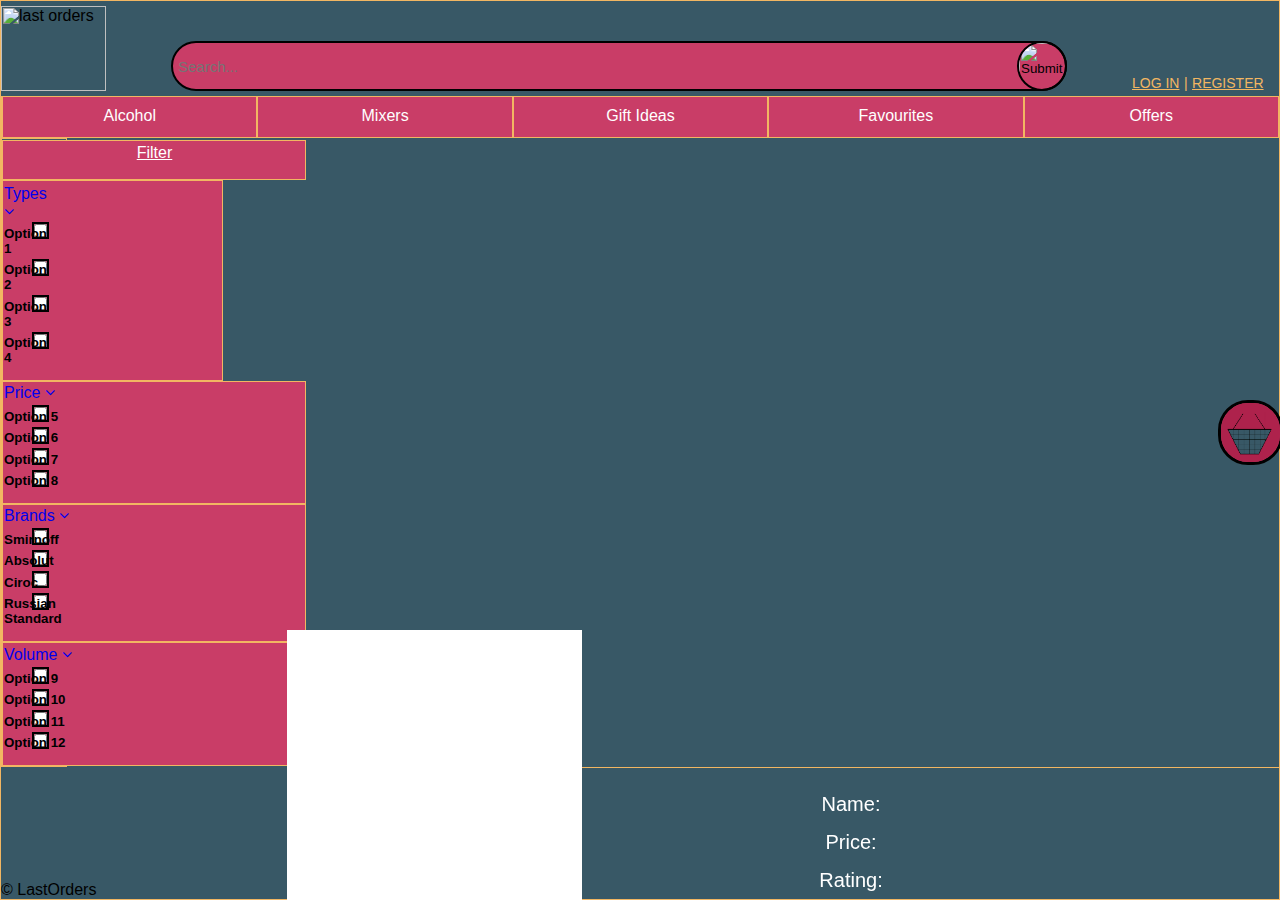
==== commit de24dfa9: "New Update - resultpage.html" ====
--- a/resultpage.html
+++ b/resultpage.html
@@ -49,353 +49,207 @@
         </nav>
       <main>
 
-                  <!--                Sidebar                     -->
-
-         <div id="sidebar" BORDER=1 style="  position: absolute; width: 20.1%; margin-top:0px; float: left; min-height: 899px;">
-          <div>
-            <div>
-              <div id = "filter">Filter</div>
-           </div>
-
-
-                   <!--                 Types                    -->
-
-            <form>
-              <div class="drop_down_menu">
-                <div class="typesMethod" onclick="typesMethod()">
-                  <select id="types">
-                     <option value="" style='display: none' overflow: default; selected disabled>Types</option>
-                  </select>
-                 <div class="select"></div>
-               </div>
-              
-               <div id="typesMethod">
-                 <label for="1"><input type="checkbox" id="1" style="outline: 2px solid black; margin: 5px 15px -11.5px 30px;" /><small style="color:black;"><b style="white-space: nowrap; margin: 0 0 0 50px;">Option 1</b></small></label>
-                 <label for="2"><input type="checkbox" id="2" style="outline: 2px solid black; margin: 5px 15px -11.5px 30px;" /><small style="color:black;"><b style="white-space: nowrap; margin: 0 0 0 50px;">Option 2</b></small></label>
-                 <label for="3"><input type="checkbox" id="3" style="outline: 2px solid black; margin: 5px 15px -11.5px 30px;" /><small style="color:black;"><b style="white-space: nowrap; margin: 0 0 0 50px;">Option 3</b></small></label>
-                 <label for="4"><input type="checkbox" id="4" style="outline: 2px solid black; margin: 5px 15px -11.5px 30px;" /><small style="color:black;"><b style="white-space: nowrap; margin: 0 0 0 50px;">Option 4</b></small></label>
-               </div>
-
+        <div id = "mainPageWrapper">
+
+          <!--                Sidebar                     -->
+
+     <div id="sidebar">
+     <div>
+       <div id = "filter">Filter</div>
+     </div>
+     
+     
+           <!--                 Types                    -->
+
+     <link rel="stylesheet" href="https://cdnjs.cloudflare.com/ajax/libs/font-awesome/4.7.0/css/font-awesome.min.css">
+     <form>
+         <div class="drop_down_menu" id="types">
+             <a class="toggle" style="text-decoration: none;" href="#">Types <i class="fa fa-angle-down"></i></a>
+       
+             <div class="sidebarSectionMethod">
+              <label for="1"><input type="checkbox" id="1" style="outline: 2px solid black; margin: 5px 10px -11.5px 30px;" /><small style="color:black;"><b>Option 1</b></small></label>
+              <label for="2"><input type="checkbox" id="2" style="outline: 2px solid black; margin: 5px 10px -11.5px 30px;" /><small style="color:black;"><b>Option 2</b></small></label>
+              <label for="3"><input type="checkbox" id="3" style="outline: 2px solid black; margin: 5px 10px -11.5px 30px;" /><small style="color:black;"><b>Option 3</b></small></label>
+              <label for="4"><input type="checkbox" id="4" style="outline: 2px solid black; margin: 5px 10px -11.5px 30px;" /><small style="color:black;"><b>Option 4</b></small></label>
+             </div>
+         </div>
+     </form>
+
+           <!--                 Price                    -->
+
+     <form>
+         <div class="drop_down_menu" id="price">
+             <a class="toggle" style="text-decoration: none;" href="#">Price <i class="fa fa-angle-down"></i></a>
+       
+             <div class="sidebarSectionMethod">
+              <label for="5"><input type="checkbox" id="5" style="outline: 2px solid black; margin: 5px 10px -11.5px 30px;" /><small style="color:black;"><b>Option 5</b></small></label>
+              <label for="6"><input type="checkbox" id="6" style="outline: 2px solid black; margin: 5px 10px -11.5px 30px;" /><small style="color:black;"><b>Option 6</b></small></label>
+              <label for="7"><input type="checkbox" id="7" style="outline: 2px solid black; margin: 5px 10px -11.5px 30px;" /><small style="color:black;"><b>Option 7</b></small></label>
+              <label for="8"><input type="checkbox" id="8" style="outline: 2px solid black; margin: 5px 10px -11.5px 30px;" /><small style="color:black;"><b>Option 8</b></small></label>
               </div>
- 
-            </form>
-
-            <!-- If the dropdown bar is clicked, display the tickboxes, and close it when the user clicks it again. Otherwise, remain closed. [1] -->
-             <script>
-                 var clicked = true;
-                 function typesMethod(){
-                   var tickbox = document.getElementById("typesMethod");
-
-                     if(clicked){
-                       tickbox.style.display = "block";
-                       clicked = false;
-  
-                    } else {
-                       tickbox.style.display = "none";
-                       clicked = true;
-                           }
-                  }
-               </script>
-
-                  <!--                 Price                    -->
-
-            <form>
-              <div class="drop_down_menu">
-                <div class="priceMethod" onclick="priceMethod()">
-                  <select id="price">
-                    <option value="" style='display: none' overflow: default; selected disabled>Price</option>
-                  </select>
-                  <div class="select"></div>
-               </div>
-                  <div id="priceMethod">
-                    <label for="5"><input type="checkbox" id="1" style="outline: 2px solid black; margin: 5px 15px -11.5px 30px;" /><small style="color:black;"><b style="white-space: nowrap; margin: 0 0 0 50px;">Option 5</b></small></label>
-                    <label for="6"><input type="checkbox" id="2" style="outline: 2px solid black; margin: 5px 15px -11.5px 30px;" /><small style="color:black;"><b style="white-space: nowrap; margin: 0 0 0 50px;">Option 6</b></small></label>
-                    <label for="7"><input type="checkbox" id="3" style="outline: 2px solid black; margin: 5px 15px -11.5px 30px;" /><small style="color:black;"><b style="white-space: nowrap; margin: 0 0 0 50px;">Option 7</b></small></label>
-                    <label for="8"><input type="checkbox" id="4" style="outline: 2px solid black; margin: 5px 15px -11.5px 30px;" /><small style="color:black;"><b style="white-space: nowrap; margin: 0 0 0 50px;">Option 8</b></small></label>
-                 </div>
- 
+         </div>
+     </form>
+
+           <!--                 Brands                    -->
+
+     <form>
+         <div class="drop_down_menu" id="brands">
+             <a class="toggle" style="text-decoration: none;" href="#">Brands <i class="fa fa-angle-down"></i></a>
+       
+             <div class="sidebarSectionMethod">
+              <label for="Smirnoff"><input type="checkbox" id="Smirnoff" style="outline: 2px solid black; margin: 5px 10px -11.5px 30px;" /><small style="color:black;"><b>Smirnoff</b></small></label>
+              <label for="Absolut"><input type="checkbox" id="Absolut" style="outline: 2px solid black; margin: 5px 10px -11.5px 30px;" /><small style="color:black;"><b>Absolut</b></small></label>
+              <label for="Ciroc"><input type="checkbox" id="Ciroc" style="outline: 2px solid black; margin: 5px 10px -11.5px 30px;" /><small style="color:black;"><b>Ciroc</b></small></label>
+              <label for="Russian Standard"><input type="checkbox" id="Russian Standard" style="outline: 2px solid black; margin: 5px 10px -11.5px 30px;" /><small style="color:black;"><b>Russian Standard</b></small></label>
+             </div>
+         </div>
+     </form>
+
+           <!--                 Volume                    -->
+
+     <form>
+         <div class="drop_down_menu" id="volume">
+             <a class="toggle" style="text-decoration: none;" href="#">Volume <i class="fa fa-angle-down"></i></a>
+       
+             <div class="sidebarSectionMethod">
+              <label for="9"><input type="checkbox" id="9" style="outline: 2px solid black; margin: 5px 10px -11.5px 30px;" /><small style="color:black;"><b>Option 9</b></small></label>
+              <label for="10"><input type="checkbox" id="10" style="outline: 2px solid black; margin: 5px 10px -11.5px 30px;" /><small style="color:black;"><b>Option 10</b></small></label>
+              <label for="11"><input type="checkbox" id="11" style="outline: 2px solid black; margin: 5px 10px -11.5px 30px;" /><small style="color:black;"><b>Option 11</b></small></label>
+              <label for="12"><input type="checkbox" id="12" style="outline: 2px solid black; margin: 5px 10px -11.5px 30px;" /><small style="color:black;"><b>Option 12 </b></small></label>
               </div>
-
-            </form>
-
-            <!-- If the dropdown bar is clicked, display the tickboxes, and close it when the user clicks it again. Otherwise, remain closed. [1] -->
-            <script>
-              
-                var clicked = true;
-                function priceMethod(){
-                   var tickbox = document.getElementById("priceMethod");
-
-                   if(clicked){
-                     tickbox.style.display = "block";
-                     clicked = false;
-          
-                    } else {
-                      tickbox.style.display = "none";
-                      clicked = true;
-                    }
-                 } 
-             </script>
-
-                   <!--                 Brands                    -->
-
-            <form>
-              <div class="drop_down_menu" >
-                <div class="brandsMethod" onclick="brandsMethod()">
-                     <select id="brands">
-                       <option value="" style='display: none' overflow: default; selected disabled>Brands</option>
-                     </select>
-                       <div class="select"></div>
-                   </div>
-                   <div id="brandsMethod">
-                      <label for="Smirnoff"><input type="checkbox" id="Smirnoff" style="outline: 2px solid black; margin: 5px 15px -11.5px 30px;" /><small style="color:black;"><b style="white-space: nowrap; margin: 0 0 0 50px;">Smirnoff</b></small></label>
-                      <label for="Absolut"><input type="checkbox" id="Absolut" style="outline: 2px solid black; margin: 5px 15px -11.5px 30px;" /><small style="color:black;"><b style="white-space: nowrap; margin: 0 0 0 50px;">Absolut</b></small></label>
-                      <label for="Ciroc"><input type="checkbox" id="Ciroc" style="outline: 2px solid black; margin: 5px 15px -11.5px 30px;" /><small style="color:black;"><b style="white-space: nowrap; margin: 0 0 0 50px;">Ciroc</b></small></label>
-                      <label for="Russian Standard"><input type="checkbox" id="Russian Standard" style="outline: 2px solid black; margin: 5px 15px -11.5px 30px;" /><small style="color:black;"><b style="white-space: nowrap; margin: 0 0 0 50px;">Russian Standard</b></small></label>
-                   </div>
-                </div>
-             </div> 
-           </form>
-
-            <!-- If the dropdown bar is clicked, display the tickboxes, and close it when the user clicks it again. Otherwise, remain closed. [1] -->
-            <script>
-                var clicked = true;
-                function brandsMethod(){
-                  var tickbox = document.getElementById("brandsMethod");
-                 
-                     if(clicked){
-                       tickbox.style.display = "block";
-                       clicked = false;
-                     } else {
-                       tickbox.style.display = "none";
-                       clicked = true;
-                     }
-                }
-              </script>
-
-                    <!--                 Volume                    -->
-
-           <form>
-               <div class="drop_down_menu">
-                 <div class="volumeMethod" onclick="volumeMethod()">
-                     <select id="volume">
-                       <option value="" style='display: none' overflow: default; selected disabled>Volume</option>
-                     </select>
-                     <div class="select"></div>
-                 </div>
-                     <div id="volumeMethod">
-                       <label for="9"><input type="checkbox" id="9" style="outline: 2px solid black; margin: 5px 15px -11.5px 30px;" /><small style="color:black;"><b style="white-space: nowrap; margin: 0 0 0 50px;">Option 9</b></small></label>
-                       <label for="10"><input type="checkbox" id="10" style="outline: 2px solid black; margin: 5px 15px -11.5px 30px;" /><small style="color:black;"><b style="white-space: nowrap; margin: 0 0 0 50px;">Option 10</b></small></label>
-                       <label for="11"><input type="checkbox" id="11" style="outline: 2px solid black; margin: 5px 15px -11.5px 30px;" /><small style="color:black;"><b style="white-space: nowrap; margin: 0 0 0 50px;">Option 11</b></small></label>
-                       <label for="12"><input type="checkbox" id="12" style="outline: 2px solid black; margin: 5px 15px -11.5px 30px;" /><small style="color:black;"><b style="white-space: nowrap; margin: 0 0 0 50px;">Option 12</b></small></label>
-                     </div>
-                </div>
-          </form>
-
-            <!-- If the dropdown bar is clicked, display the tickboxes, and close it when the user clicks it again. Otherwise, remain closed. [1] -->
-            <script>
-                 var clicked = true;
-                 function volumeMethod(){
-                 var tickbox = document.getElementById("volumeMethod");
-                 
-                  if(clicked){
-                    tickbox.style.display = "block";
-                     clicked = false;
-                   } else {
-                    tickbox.style.display = "none";
-                     clicked = true;
-                   }
-                 }
-            </script>
-
-                   <!--                   Blank                    -->
-
-            <div id = "blank" style="position:absolute; width:100%; height:100%; top:0; z-index:-1;"></div>         
-
-                   <!--                 Main table                 -->
-
-        </div> 
-            <table  style= "position: static; right:0.5em; top: 6.70em; overflow: hidden;" id="results" BORDER=1>
-                <tr>
-                  <tbody>
-                     <div>
-                        <td style="right:0.04em; height: 30%; text-align: center;" >  
-                          <div> 
-                              <img src="blank.png" alt="image" class="img" width="270px" height="140px" style="outline: 2px solid black;"> 
-                          </div>
-                          
-                          <br>
-                          
-                          <div id="text" >Name:</div>
-                          <div id="text" >Price:</div>
-                          <div id="text" >Rating:</div>
-                        </td>
-                        
-                        <td style="right:0.04em; height: 30%; text-align: center;">
-            
-                          <div> 
-                            <img src="blank.png" alt="image" class="img" width="270px" height="140px" style="outline: 2px solid black;"> 
-                          </div>
-                       
-                          <br>
-                       
-                          <div id="text" style="text-align: right">Name:</div>
-                          <div id="text" style="text-align: right">Price:</div>
-                          <div id="text" style="text-align: right">Rating:</div>
-           
-                        </td>
-
-                        <td style="right:0.04em; height: 30%; text-align: center;">
-             
-                           <div> 
-                             <img src="blank.png" alt="image" class="img" width="270px" height="140px" style="outline: 2px solid black;"> 
-                           </div>
-                           
-                           <br>
-              
-                           <div id="text" style="text-align: right">Name:</div>
-                           <div id="text" style="text-align: right">Price:</div>
-                           <div id="text" style="text-align: right">Rating:</div>
-
-                        </td>
-    
-                        <td style="right:0.04em; height: 30%; text-align: center;">
-
-                             <div> 
-                                <img src="blank.png" alt="image" class="img" width="270px" height="140px" style="outline: 2px solid black;"> 
-                             </div>
-             
-                             <br>
-             
-                             <div id="text" style="text-align: right">Name:</div>
-                             <div id="text" style="text-align: right">Price:</div>
-                             <div id="text" style="text-align: right">Rating:</div>
-                        </td>
-                            
-                             <br>
-                            
-                        <tr>
-                              <td style="right:0.04em; height: 30%; text-align: center;">
-      
-                                      <div> 
-                                          <img src="blank.png" alt="image" class="img" width="270px" height="140px" style="outline: 2px solid black;"> 
-                                       </div>
-                               <br>
-                         
-                               <div id="text" style="text-align: right">Name:</div>
-                               <div id="text" style="text-align: right">Price:</div>
-                               <div id="text" style="text-align: right">Rating:</div>
-                              </td>
-             
-                              <td style="right:0.04em; height: 30%; text-align: center; ">
-            
-                                      <div> 
-                                          <img src="blank.png" alt="image" class="img" width="270px" height="140px" style="outline: 2px solid black;"> 
-                                      </div>
-                               <br>
-                                
-                               <div id="text" style="text-align: right">Name:</div>
-                               <div id="text" style="text-align: right">Price:</div>
-                               <div id="text" style="text-align: right">Rating:</div>
-            
-                              </td>
-                                  
-                              <td style="right:0.04em; height: 30%; text-align: center; ">
-            
-                                      <div> 
-                                         <img src="blank.png" alt="image" class="img" width="270px" height="140px" style="outline: 2px solid black;"> 
-                                      </div>
-                                       
-                               <br>
-
-                                <div id="text" style="text-align: right">Name:</div>
-                                <div id="text" style="text-align: right">Price:</div>
-                                <div id="text" style="text-align: right">Rating:</div>
-
-                              </td>
-                                   
-                              <td style="right:0.04em; height: 30%; text-align: center; ">
-            
-                                      <div> 
-                                         <img src="blank.png" alt="image" class="img" width="270px" height="140px" style="outline: 2px solid black;"> 
-                                      </div>
-
-                               <br>
-
-                                <div id="text" style="text-align: right">Name:</div>
-                                <div id="text" style="text-align: right">Price:</div>
-                                <div id="text" style="text-align: right">Rating:</div>
-              
-                              </td>
-
-                              </tr>
- 
-                              <td style="right:0.04em; height: 30%; text-align: center;" >
-           
-                                <div> 
-                                   <img src="blank.png" alt="image" class="img" width="270px" height="140px" style="outline: 2px solid black;"> 
-                                </div>
-                                       
-                                <br>
-                                         
-                                <div id="text" style="text-align: right">Name:</div>        
-                                <div id="text" style="text-align: right">Price:</div>
-                                <div id="text" style="text-align: right">Rating:</div>
-
-                              </td>
-      
-      
-                              <td style="right:0.04em; height: 30%; text-align: center;">
-           
-                                  <div> 
-                                     <img src="blank.png" alt="image" class="img" width="270px" height="140px" style="outline: 2px solid black;"> 
-                                  </div>
-
-                                <br>
-                                
-                                <div id="text" style="text-align: right">Name:</div>
-                                <div id="text" style="text-align: right">Price:</div>
-                                <div id="text" style="text-align: right">Rating:</div>
-                              </td>
-
-                              <td style="right:0.04em; height: 30%; text-align: center;">
-           
-                                  <div> 
-                                     <img src="blank.png" alt="image" class="img" width="270px" height="140px" style="outline: 2px solid black;"> 
-                                   </div>
-                                   
-                                <br>
-
-                                <div id="text" style="text-align: right">Name:</div>
-                                <div id="text" style="text-align: right">Price:</div>
-                                <div id="text" style="text-align: right">Rating:</div>
-
-                              </td>
-  
-                              <td style="right:0.04em; height: 30%; text-align: center;">
-           
-                                  <div> 
-                                     <img src="blank.png" alt="image" class="img" width="270px" height="140px" style="outline: 2px solid black;"> 
-                                   </div>
-                                   
-                                  <br>
-
-                                <div id="text" style="text-align: right">Name:</div>
-                                <div id="text" style="text-align: right">Price:</div>
-                                <div id="text" style="text-align: right">Rating:</div>
-                              
-                              </td>
-                  </tbody>
-                </tr>
-              </table>
+         </div>
+     </form>
+     
+     <!-- If the dropdown bar is clicked, display the checkboxes, and close it when the user clicks it again. Otherwise, remain closed. -->
+     <!-- The arrows in the dropdown bars switch when the user clicks on them  -->
+
+     <script>
+         $(document).ready(function() {
+           $('.toggle').click(function(e) {
+             $(this).find('i').toggleClass("fa-angle-down");
+             $(this).find('i').toggleClass("fa-angle-up");
+           $(this).closest(".drop_down_menu").find(".sidebarSectionMethod").toggleClass("shown");
+          });
+         });
+     </script>
+     </div>
+
+     <!--                 Main table                 -->
+     
+     <div id="results">
+     <div class="element">  
+       <img src="blank.png" alt="image" class="img"> 
+       
+       <br>
+       
+       <div id="text" >Name:</div>
+       <div id="text" >Price:</div>
+       <div id="text" >Rating:</div>
+     </div>
+     <div class="element">  
+      <img src="blank.png" alt="image" class="img"> 
+       
+       <br>
+       
+       <div id="text" >Name:</div>
+       <div id="text" >Price:</div>
+       <div id="text" >Rating:</div>
+     </div>
+     <div class="element">  
+      <img src="blank.png" alt="image" class="img"> 
+       
+       <br>
+       
+       <div id="text" >Name:</div>
+       <div id="text" >Price:</div>
+       <div id="text" >Rating:</div>
+     </div>
+     <div class="element">  
+      <img src="blank.png" alt="image" class="img"> 
+       
+       <br>
+       
+       <div id="text" >Name:</div>
+       <div id="text" >Price:</div>
+       <div id="text" >Rating:</div>
+     </div>
+     <div class="element">  
+      <img src="blank.png" alt="image" class="img"> 
+       
+       <br>
+       
+       <div id="text" >Name:</div>
+       <div id="text" >Price:</div>
+       <div id="text" >Rating:</div>
+     </div>
+     <div class="element">  
+      <img src="blank.png" alt="image" class="img"> 
+       
+       <br>
+       
+       <div id="text" >Name:</div>
+       <div id="text" >Price:</div>
+       <div id="text" >Rating:</div>
+     </div>
+     <div class="element">  
+      <img src="blank.png" alt="image" class="img"> 
+       
+       <br>
+       
+       <div id="text" >Name:</div>
+       <div id="text" >Price:</div>
+       <div id="text" >Rating:</div>
+     </div>
+     <div class="element">  
+      <img src="blank.png" alt="image" class="img"> 
+       
+       <br>
+       
+       <div id="text" >Name:</div>
+       <div id="text" >Price:</div>
+       <div id="text" >Rating:</div>
+     </div>
+     <div class="element">  
+      <img src="blank.png" alt="image" class="img"> 
+       
+       <br>
+       
+       <div id="text" >Name:</div>
+       <div id="text" >Price:</div>
+       <div id="text" >Rating:</div>
+     </div>
+     <div class="element">  
+      <img src="blank.png" alt="image" class="img"> 
+       
+       <br>
+       
+       <div id="text" >Name:</div>
+       <div id="text" >Price:</div>
+       <div id="text" >Rating:</div>
+     </div>
+     <div class="element">  
+      <img src="blank.png" alt="image" class="img"> 
+       
+       <br>
+       
+       <div id="text" >Name:</div>
+       <div id="text" >Price:</div>
+       <div id="text" >Rating:</div>
+     </div>
+     <div class="element">  
+      <img src="blank.png" alt="image" class="img"> 
+       
+       <br>
+       
+       <div id="text" >Name:</div>
+       <div id="text" >Price:</div>
+       <div id="text" >Rating:</div>
+     </div>
+
        </main>
+
+        <!--                 Footer                 -->
+
                <footer id="footer" position= "fixed"; style="padding:0px 10.5em 0px 0px; ">&#169; LastOrders</footer>
      </body>
- </html>  
-
-
-<!--                                      REFERENCE                                -->  
-
-<!-- 
-
-[1] = Junaid arshad. 2020. How to select all checkbox when i checked all check boxes. [Online]. [8 April 2020]. Available from: https://stackoverflow.com/questions/60448493/how-to-select-all-checkbox-when-i-checked-all-check-boxes 
- - A similar format was used for creating the JavaScript that will allow the user to click on a dropdown bar and view the tickboxes-->+ </html>
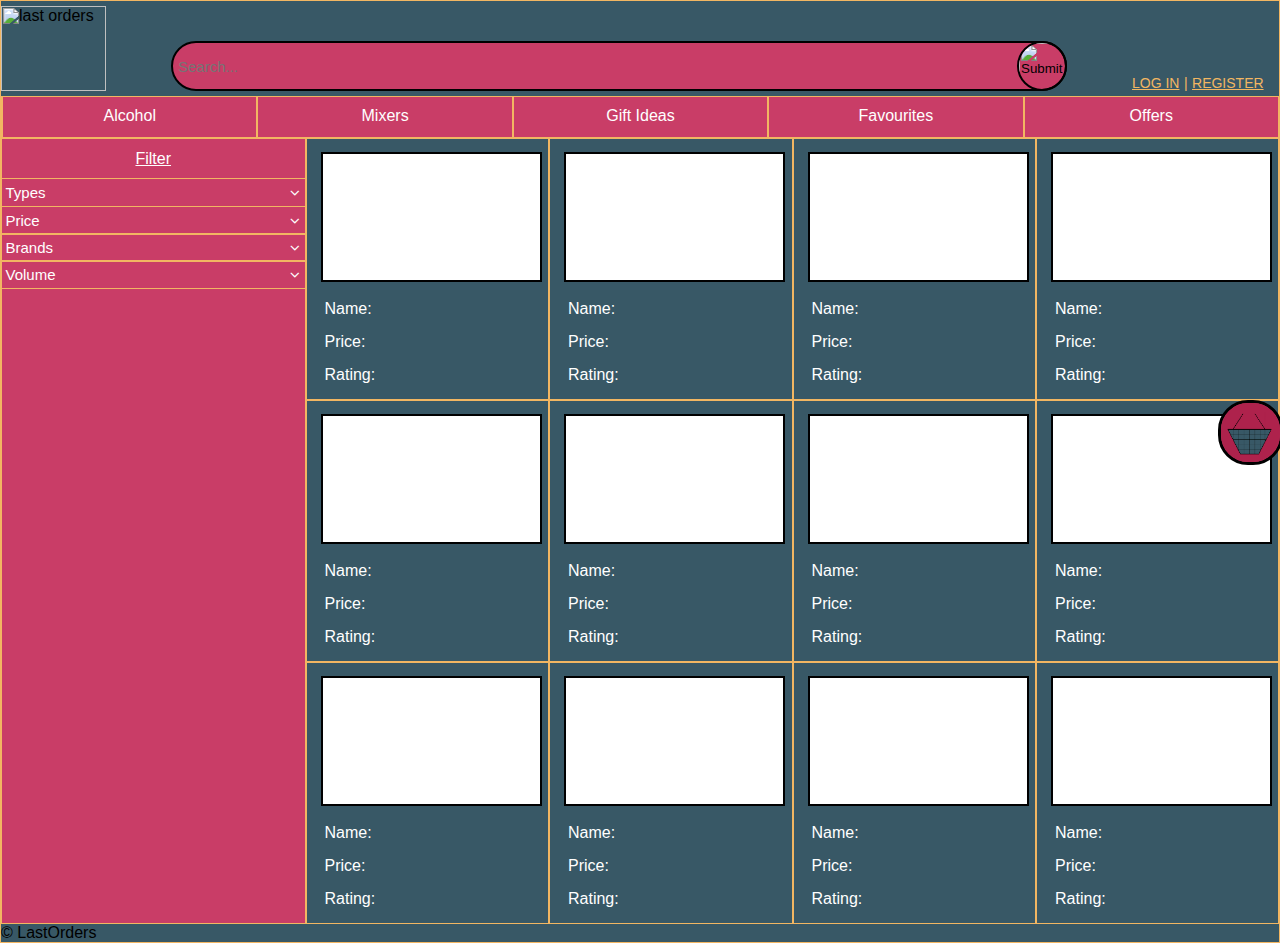
==== commit 42d055b6: "Update resultpage.html" ====
--- a/resultpage.html
+++ b/resultpage.html
@@ -11,10 +11,10 @@
                     <!--              Basket                 -->
 
     <div id="pull-out">
-      <div style="margin-right: 14em; margin-top: 0em; padding: 0 16.2em 6px 15px;border-width: 2.5px; border-color: black; border-style:solid; background-color: white;"></style>
+      <div class="block" style="margin-right: 14em; margin-top: 0em; padding: 0 16.2em 6px 15px;border-width: 2.5px; border-color: black; border-style:solid; background-color: white;"></style>
       <h4 style="margin-top: 12px; margin-right: 30px; color: black; text-decoration: underline;">BASKET</h4>
-      <h4 style="margin-top: 18.5em; margin-right: 30px; color: black;">TOTAL:</h4>
-      <button style="margin-right: -10.5em; margin-top: -2.3em; float:top; float: right; padding: 9px 2.1em 0.7em 0px; border-radius: 8em 8em 8em 8em;  text-indent: 25%; border-color: black; border-style:solid; background-color:#c93d67; font-size:x-large; color: #f2b662;">Checkout</button>
+      <h4 class="total" style="margin-top: 18.5em; margin-right: 30px; color: black;">TOTAL:</h4>
+      <button class="button" style="margin-right: -10.5em; margin-top: -2.3em; float:top; float: right; padding: 9px 2.1em 0.7em 0px; border-radius: 8em 8em 8em 8em;  text-indent: 25%; border-color: black; border-style:solid; background-color:#c93d67; font-size:x-large; color: #f2b662;">Checkout</button>
     </div>
       
     <a href="#" class="nav-toggle"></a>
--- a/style.css
+++ b/style.css
@@ -604,235 +604,197 @@
 
 } */
 
-
-/*/ Results Page /*/
+/*/         Results Page         /*/
+
+/*/ Page wrapper /*/
+#mainPageWrapper {
+    display: flex;
+    flex-direction: row;
+    justify-content: center;
+    align-items: flex-start;
+}
+
+/*/ Main sidebar /*/
 #sidebar{
     border:0.5px solid #f2b662;
-    padding: 1.5px 0em 0px 0px; 
-    margin: 0px 0 0 0px;
-    width: 21%;
+    margin: 0;
+    min-width: 304.5px;
     font-size: 20px;
     text-decoration: none;
-
-}
-
-
-#results{
-    border:0.5px solid #f2b662;
-    padding: 1.5px 10em 0px 0px; 
-    margin: 0px 0 0 0px;
-    width: 100%;
-    font-size: 20px;
-    text-decoration: none;
-    position: fixed;
-    margin-left: 15.25em;
-
-
-}
-
-
+    background-color: #c93d67;
+    height: 100%;
+    display: flex;
+    flex-direction: column;
+    align-items: center;
+    justify-content: flex-start;
+}
+
+/*/ Media query for making the basket disappear /*/
+@media screen and (max-width: 720px)   {
+
+    #pull-out {
+        display: none;
+    }
+}
+
+/*/ Media query for making the sidebar disappear /*/
+@media screen and (max-width: 600px)   {
+    #sidebar{
+    display: none;
+    }
+
+/*/ Media query for making the results display in a centre column /*/
+  #results {
+    margin-left: 7em;
+    }
+
+}
+
+/*/ The results table /*/
+#results {
+    display: grid;
+    grid-row-gap: 0px;
+    grid-column-gap: 0px;
+    grid-template-columns: 2.035fr 2.035fr 2.035fr 2.03fr;
+    grid-template-rows: auto;
+    width: 100%;
+    flex: 1;
+
+}
+
+/*/ Each element inside the results table /*/
+#results > .element {
+    border: 0.5px solid #f2b662;
+        column-width: 13em;
+
+}
+
+/*/ Media query for making the results table shrink when the window is minimized. /*/
+@media screen and (max-width: 780px)   
+and (max-width: 1024px){
+    #results {
+        grid-template-columns: auto;
+    }
+
+}
+
+/*/ Filter /*/
 #filter{
-
     font-size: 16px;
     text-decoration: underline;
     color: white;
     background-color: #c93d67;
-    border: 1.15px solid #f2b662;
-    padding: 3px 0em 17px 1px; 
-    margin:  -1px 4px 0.6px 5px; 
+    padding: 5px;
     text-align: center;
-    box-sizing: border-box; 
-    position: relative;
-    width:304px;
-    left: -5px;
-    
-
-
-}
-
-
-#types{
-
+    box-sizing: border-box;
+    width: 100%;
+    margin-top: 5.5px;
+    margin-bottom: 5.5px;
+   
+}
+
+/*/ Types dropdown bar /*/
+#types {
+    margin-left: -1px;
+    margin-top: 0px;
+    font-size: 15px;
+    
+}
+
+/*/ Price dropdown bar /*/
+#price {
+    margin-left: -1px;
+    margin-top: -1.5px;
+    font-size: 15px;
+}
+
+/*/ Brands dropdown bar /*/
+#brands {
+    margin-left: -1px;
+    margin-top: -1.5px;
+    font-size: 15px;
+}
+
+/*/ Volume dropdown bar /*/
+#volume {
+    margin-left: -1px;
+    margin-top: -2px;
+    font-size: 15px;
+}
+
+/*/ sidebarSectionMethod /*/
+.sidebarSectionMethod {
     font-size: 16px;
     color: white;
     background-color: #c93d67;
-    border: 1.15px solid #f2b662;
-    padding: 4px 13.64em 15px 1px; 
-    box-sizing: border-box; 
-    position: relative;
-    width:304px;
-    max-width: 100%;
-
-}
-
-#typesMethod{
-
-    font-size: 16px;
+    border: 1px solid #f2b662;
+    white-space: nowrap;
+    padding: 10px; 
+    box-sizing: border-box;
+    margin: 0;
+    width: 100%;
+    display: none;
+    flex-direction: column;
+    align-items: center;
+    justify-content: center;
+
+}
+
+/*/ Store the label inside the sidebarSectionMethod /*/
+.sidebarSectionMethod > label {
+    width: 100%;
+}
+
+/*/ Toggle /*/
+.toggle {
+    display: flex;
+    flex-direction: row;
+    align-items: center;
+    justify-content: space-between;
     color: white;
-    background-color: #c93d67;
-    border: 1.15px solid #f2b662;
-    padding: 4px 13.64em 15px 1px; 
-    box-sizing: border-box; 
-    margin-left: 6px;
-    position: relative;
-    width:304px;
-    left: -6px;
-    display: none;
-
-
-}
-
-
-#price{
-    
-    font-size: 16px;
-    color: white;
-    background-color: #c93d67;
-    border: 1.15px solid #f2b662;
-    padding: 2px 13.64em 15px 1px; 
-    box-sizing: border-box; 
-    position: relative;
-    width:304px;
-
-}
-
-#priceMethod{
-
-    font-size: 16px;
-    color: white;
-    background-color: #c93d67;
-    border: 1.15px solid #f2b662;
-    padding: 4px 13.64em 15px 1px; 
-    box-sizing: border-box; 
-    margin-left: 6px;
-    position: relative;
-    width:304px;
-    left: -6px;
-    display: none;
-
-}
-
-
-#brands{
-    
-    font-size: 16px;
-    color: white;
-    background-color: #c93d67;
-    border: 1.1px solid #f2b662;
-    padding: 2px 13.45em 15px 1px; 
-    box-sizing: border-box; 
-    position: relative;
-    width:304px;
-
-}
-
-#brandsMethod{
-
-    font-size: 16px;
-    color: white;
-    background-color: #c93d67;
-    border: 1.2px solid #f2b662;
-    padding: 4px 13.64em 15px 1px; 
-    box-sizing: border-box; 
-    margin-left: 6px;
-    position: relative;
-    width:305px;
-    left: -6px;
-    display: none;
-
-}
-
-#volume{
-    
-    font-size: 16px;
-    color: white;
-    background-color: #c93d67;
-    border: 1.1px solid #f2b662;
-    padding: 3px 13.3em 15px 1px; 
-    box-sizing: border-box; 
-    position: relative;
-    width:304px;
-    left: -10px;
-
-}
-
-#volumeMethod{
-
-    font-size: 16px;
-    color: white;
-    background-color: #c93d67;
-    border: 1.15px solid #f2b662;
-    padding: 4px 13.64em 15px 1px; 
-    box-sizing: border-box; 
-    margin-left: 6px;
-    position: relative;
-    width:305px;
-    left: -6px;
-    display: none;
-
-}
-
-#blank{
-    
-
-    background-color: #c93d67;
-    border: 1.15px solid #f2b662;
-    padding: 1.15px 0em 300px 0px;
-    margin: 0 0 -20px 0; 
-    box-sizing: border-box; 
-    position: relative;
-    width:304px;
-
-    
-}
-
-
-td{
-    border: 0.5px solid #f2b662;
-    padding:160px 11.44em 0px 0px;
-    box-sizing: border-box; 
-    position: relative;
-    
-
-}
-
-div#text{
-        margin-left: 10px;
-        margin-top: auto;
-    }
-
-
-#results .row{
-    border: 0.5px solid #f2b662;
-    padding: 0px 0px 1em 10px; 
-    box-sizing: border-box; 
-    position: relative;
-    right:0.6em;
-    
-
-}
-
-#results {
-    border-spacing: 0px;
-    
-}
-
-
-
+    border: 1.5px solid #f2b662;
+    padding: 5px;
+}
+
+/*/ Toggle on hover /*/
+.toggle:hover {
+    color: #f2b662;
+}
+
+/*/ Sidebar form /*/
+#sidebar form {
+  width: 101%;
+  padding: 0 0px;
+  
+}
+
+/*/ Toggle class "shown" /*/
+.shown {
+    display: flex;
+}
+
+/*/ Images /*/
 .img{
-    margin: -140px 0em 0px -20px; 
-    position: absolute;
-}
-
+    width: 90%;
+    height: auto;
+    outline: 2px solid black;
+    margin: 15px 10px 10px 16px;
+    
+}
+
+/*/ Text area /*/
 #text{
     color:white;
     margin: 13px 0 0 0;
-    padding: 0px 0px 15px 0px; 
-    text-align: center;
-}
-
+    padding: 0px 0px 0px 0px; 
+    text-align: left;
+    margin-left: 18px;
+    margin-top: 10px;
+    margin-bottom: 15px;
+}
+
+/*/ Basket /*/
 #pull-out{
-
     position: fixed;
     z-index: 1;
     right: 0;
@@ -851,12 +813,12 @@
     
 }
 
-
+/*/ Basket hidden /*/
 #pull-out.hidden {
     margin-right: 0px;
 }
 
-
+/*/ Basket nav-toggle /*/
 #pull-out a.nav-toggle {
     position: absolute;
     content:url(Basket.png);
@@ -871,6 +833,7 @@
 
 }
 
+/*/ Basket pressed /*/
 #pull-out .pressed{
     margin-right:0;
-}+}
